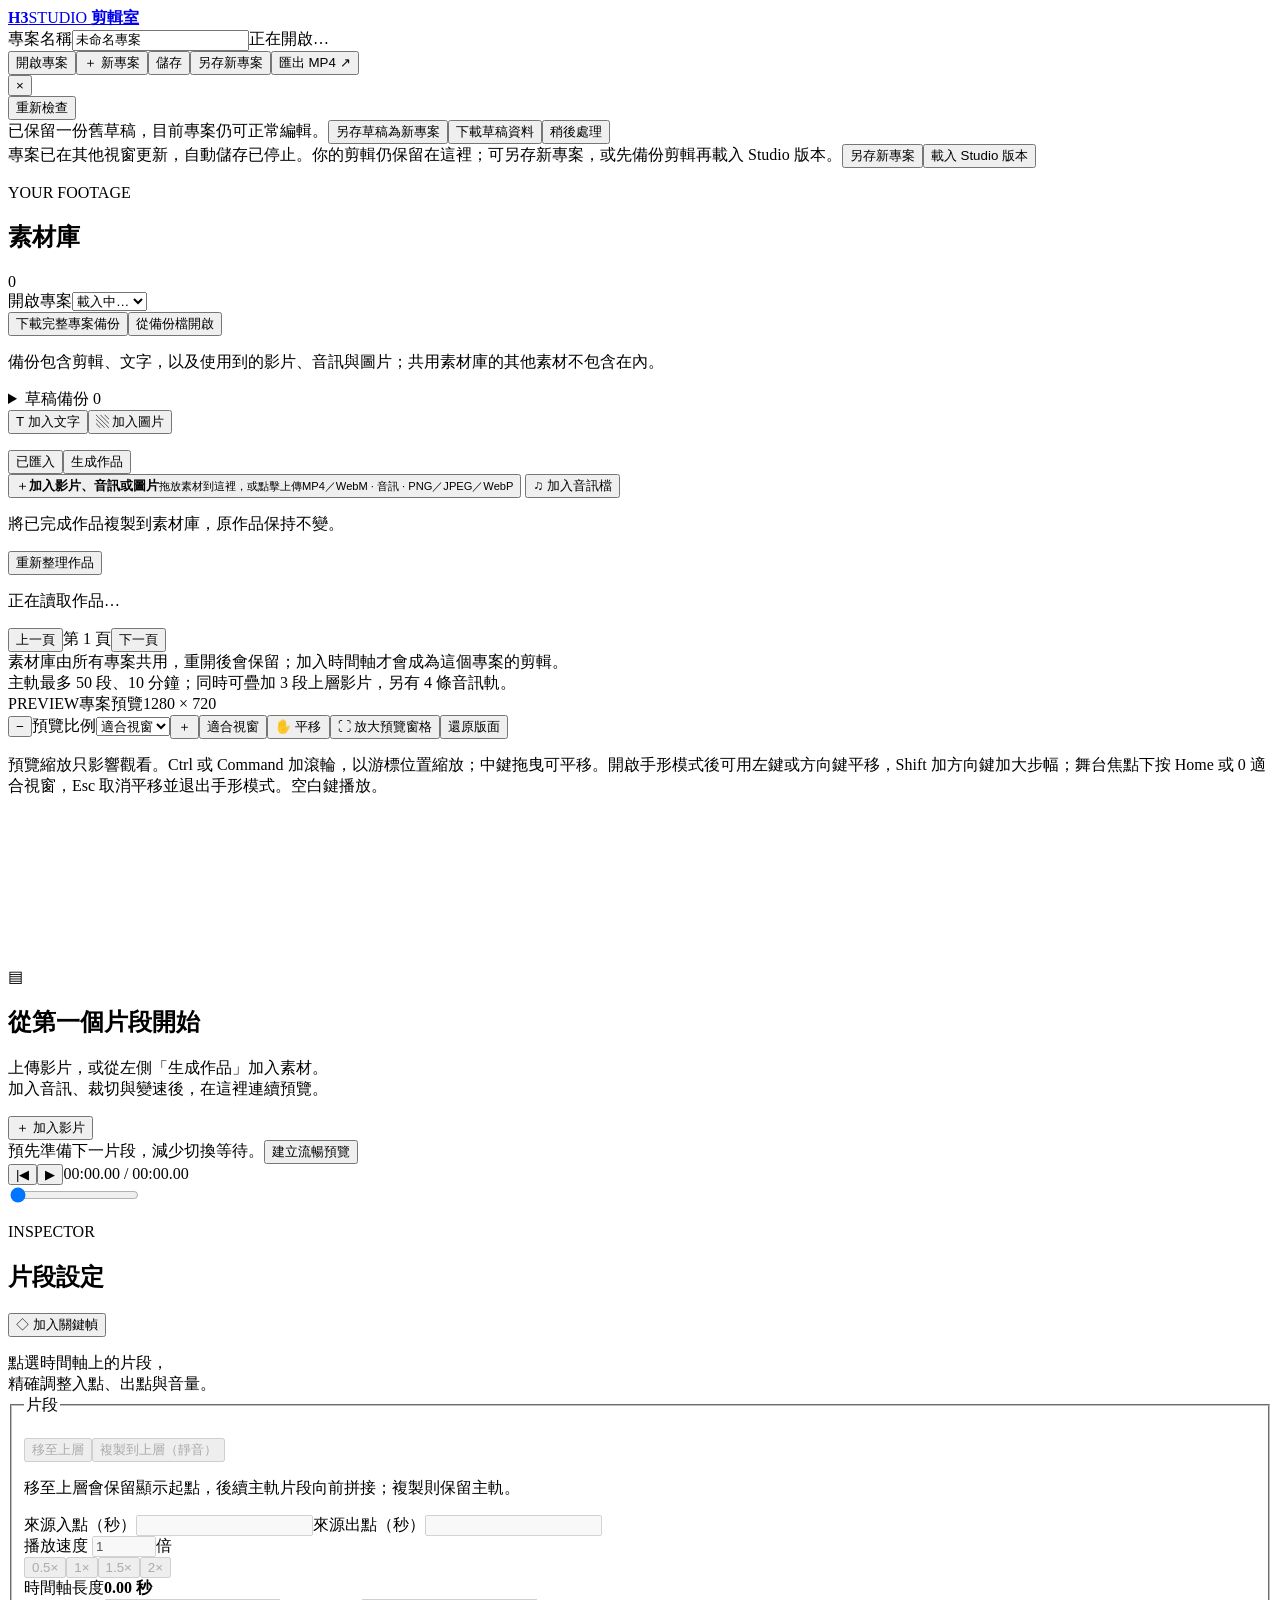
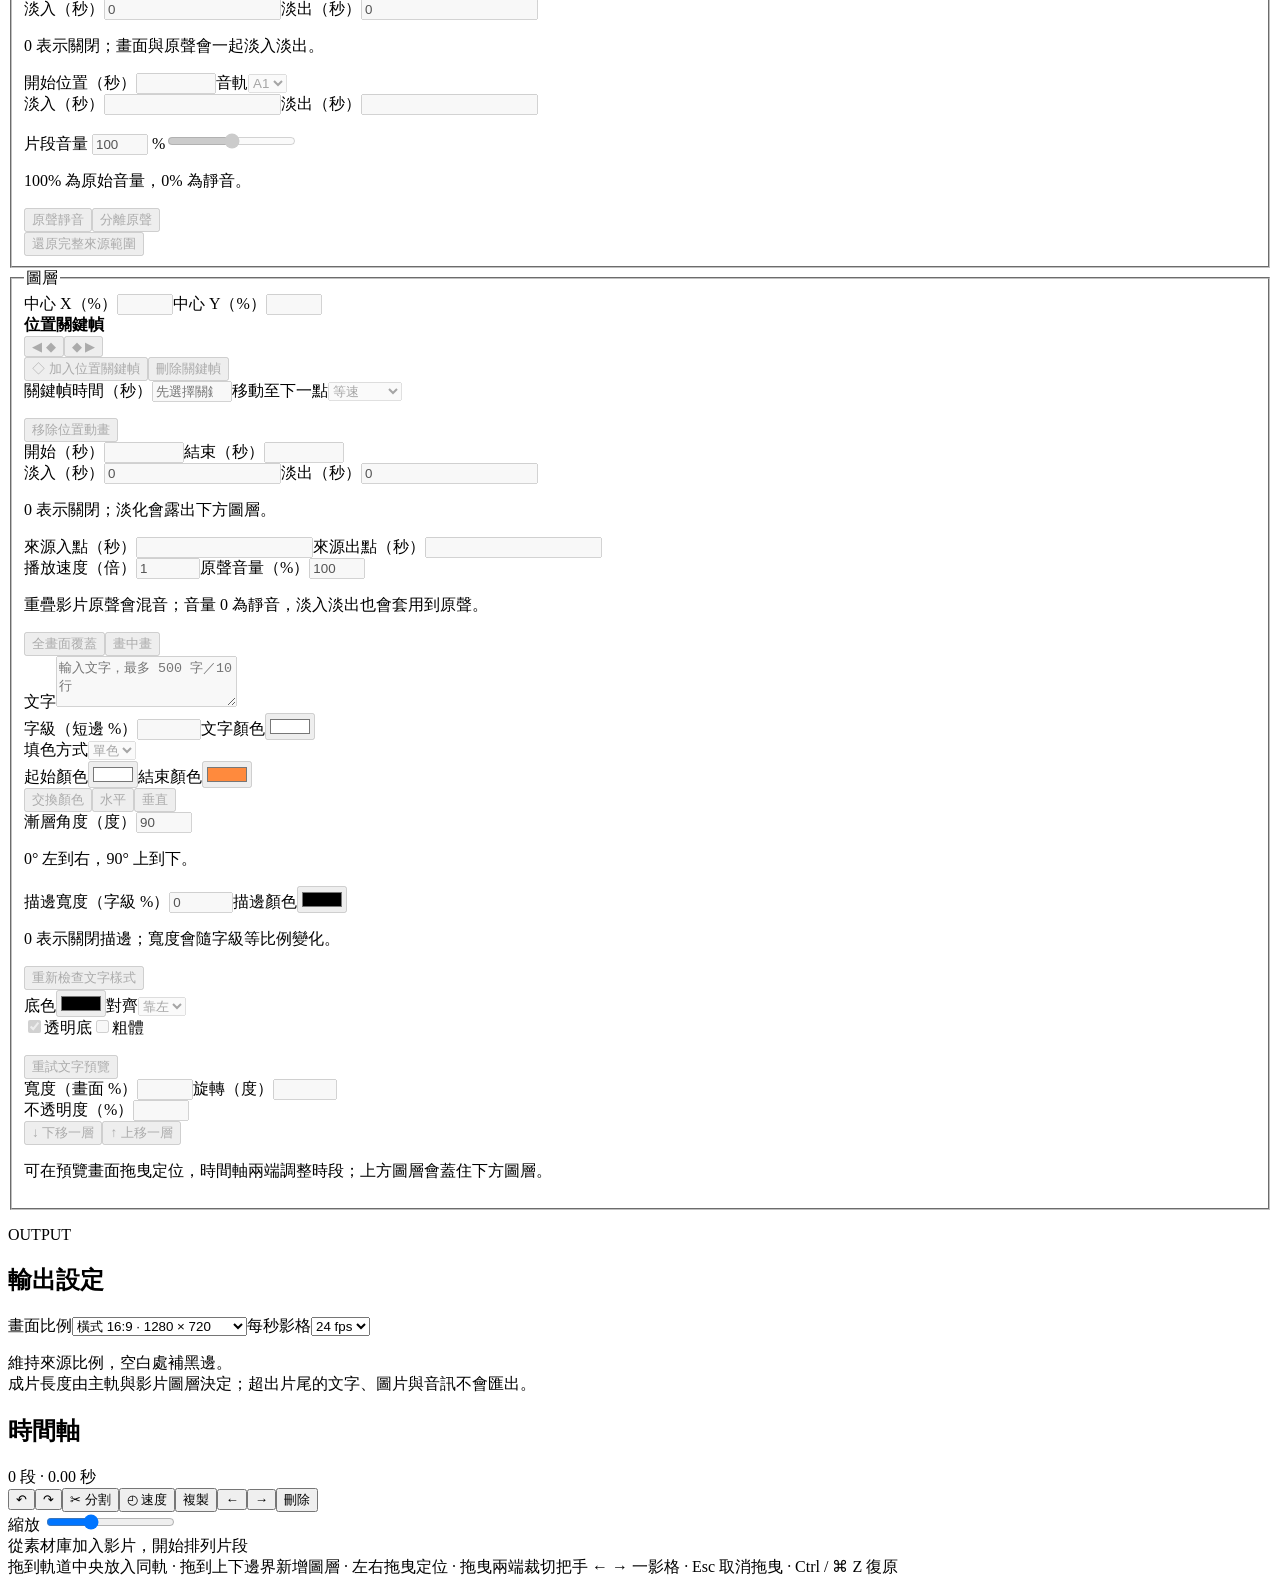
==== H3Studio/static/editor.html @ 68aa3525 "feat: move editor export and download into a dismissible dialog" ====
<!doctype html>
<html lang="zh-Hant">
<head>
  <meta charset="utf-8">
  <meta name="viewport" content="width=device-width,initial-scale=1">
  <title>剪輯室 · H3 Studio</title>
  <link rel="stylesheet" href="/static/editor.css?v=20261001-resizable-layout1">
  <script defer src="/static/editor_speed.js?v=20261001-resizable-layout1"></script>
  <script defer src="/static/editor_layers.js?v=20261001-resizable-layout1"></script>
  <script defer src="/static/editor_motion.js?v=20261001-resizable-layout1"></script>
  <script defer src="/static/editor_speed_ui.js?v=20261001-resizable-layout1"></script>
  <script defer src="/static/editor_track_drag.js?v=20261001-resizable-layout1"></script>
  <script defer src="/static/editor_track_drag_ui.js?v=20261001-resizable-layout1"></script>
  <script defer src="/static/editor_preview.js?v=20261001-resizable-layout1"></script>
  <script defer src="/static/editor_layout.js?v=20261001-resizable-layout1"></script>
  <script defer src="/static/editor.js?v=20261001-resizable-layout1"></script>
</head>
<body>
  <header class="editor-topbar">
    <a class="brand" href="/"><b class="brand-mark">H3</b><span>STUDIO <strong>剪輯室</strong></span></a>
    <div class="project-heading"><label class="sr-only" for="projectName">專案名稱</label><input id="projectName" maxlength="120" value="未命名專案" aria-label="專案名稱"><span id="saveStatus" role="status">正在開啟…</span></div>
    <div class="top-actions"><button id="openProject" class="button ghost">開啟專案</button><button id="newProject" class="button ghost">＋ 新專案</button><button id="saveProject" class="button secondary">儲存</button><button id="saveCopy" class="button secondary">另存新專案</button><button id="exportProject" class="button primary">匯出 MP4 <span aria-hidden="true">↗</span></button></div>
  </header>
  <div id="notice" class="notice hidden" role="alert"><span id="noticeText"></span><button id="dismissNotice" aria-label="關閉訊息">×</button></div>
  <div id="positionSupportBanner" class="notice position-support hidden" role="status"><span id="positionSupportMessage"></span><button id="checkPositionSupport" type="button" class="button secondary small">重新檢查</button></div>
  <div id="draftBanner" class="recovery-banner hidden"><span id="draftMessage">已保留一份舊草稿，目前專案仍可正常編輯。</span><button id="restoreDraft" class="button small">另存草稿為新專案</button><button id="downloadDraft" class="button ghost small">下載草稿資料</button><button id="discardDraft" class="button ghost small">稍後處理</button></div>
  <div id="conflictBanner" class="recovery-banner conflict hidden"><span>專案已在其他視窗更新，自動儲存已停止。你的剪輯仍保留在這裡；可另存新專案，或先備份剪輯再載入 Studio 版本。</span><button id="conflictSaveCopy" class="button small">另存新專案</button><button id="reloadProject" class="button ghost small">載入 Studio 版本</button></div>
  <main id="editorShell" class="editor-shell">
    <aside id="libraryPanel" class="library panel" aria-label="素材庫">
      <div class="panel-heading"><div><p class="eyebrow">YOUR FOOTAGE</p><h1>素材庫</h1></div><span id="mediaCount" class="count">0</span></div>
      <label class="field project-picker">開啟專案<select id="projectSelect"><option>載入中…</option></select></label>
      <div class="project-files"><button id="downloadProjectArchive" class="button ghost small">下載完整專案備份</button><button id="openProjectArchive" class="button ghost small">從備份檔開啟</button><input id="projectArchiveInput" type="file" accept=".h3edit.zip" hidden><p class="subtle">備份包含剪輯、文字，以及使用到的影片、音訊與圖片；共用素材庫的其他素材不包含在內。</p><p id="archiveStatus" class="subtle" role="status"></p><details id="recoveryDetails"><summary>草稿備份 <span id="recoveryCount">0</span></summary><div id="recoveryList"></div><p class="subtle">草稿資料用於救援剪輯設定，不含素材檔案。完整搬移請使用上方專案備份。</p></details></div>
      <div class="overlay-add-tools"><button id="addTextOverlay" class="button secondary small">T 加入文字</button><button id="addImageOverlay" class="button secondary small">▧ 加入圖片</button><input id="imageUploadInput" type="file" accept=".png,.jpg,.jpeg,.webp" multiple hidden><p id="overlaySupport" class="subtle"></p></div>
      <div class="library-tabs" role="tablist"><button id="mediaTab" class="active" role="tab" aria-selected="true" aria-controls="mediaPanel">已匯入</button><button id="jobsTab" role="tab" aria-selected="false" aria-controls="jobsPanel">生成作品</button></div>
      <div id="mediaPanel" role="tabpanel" aria-labelledby="mediaTab">
        <button id="uploadZone" class="upload-zone"><span aria-hidden="true">＋</span><strong>加入影片、音訊或圖片</strong><small>拖放素材到這裡，或點擊上傳</small><small>MP4／WebM · 音訊 · PNG／JPEG／WebP</small></button>
        <button id="addAudio" class="button ghost small full-width">♫ 加入音訊檔</button>
        <input id="uploadInput" type="file" accept=".mp4,.webm,.mp3,.wav,.m4a,.aac,.flac,.ogg,.opus,.png,.jpg,.jpeg,.webp" multiple hidden>
        <input id="audioUploadInput" type="file" accept=".mp3,.wav,.m4a,.aac,.flac,.ogg,.opus" multiple hidden>
        <div id="uploadStatus" class="subtle" role="status"></div>
        <div id="mediaList" class="media-list"></div>
      </div>
      <div id="jobsPanel" role="tabpanel" aria-labelledby="jobsTab" class="hidden">
        <p class="subtle">將已完成作品複製到素材庫，原作品保持不變。</p>
        <button id="refreshJobs" class="button ghost small">重新整理作品</button>
        <div id="jobList" class="media-list"><p class="empty-note">正在讀取作品…</p></div>
        <div class="job-pages"><button id="jobsPrevious" class="button ghost small">上一頁</button><span id="jobsPage">第 1 頁</span><button id="jobsNext" class="button ghost small">下一頁</button></div>
      </div>
      <div class="library-footnote">素材庫由所有專案共用，重開後會保留；加入時間軸才會成為這個專案的剪輯。<br>主軌最多 50 段、10 分鐘；同時可疊加 3 段上層影片，另有 4 條音訊軌。</div>
    </aside>
    <div id="layoutLibrarySeparator" class="layout-separator layout-separator-vertical" role="separator" tabindex="0" aria-label="素材庫與預覽寬度" aria-orientation="vertical" aria-controls="libraryPanel previewPanel" title="拖曳調整素材庫寬度；雙擊還原。方向鍵調整，Shift 加速，Home 還原。"><span aria-hidden="true"></span></div>
    <section id="previewPanel" class="viewer panel" aria-label="影片預覽">
      <div class="viewer-heading"><span class="eyebrow">PREVIEW</span><span id="previewClipName" class="subtle">專案預覽</span><span id="canvasBadge" class="badge">1280 × 720</span></div>
      <div class="preview-view-tools" role="toolbar" aria-label="預覽檢視"><button id="previewZoomOut" type="button" class="button ghost small" aria-label="縮小預覽" title="縮小預覽">−</button><label class="sr-only" for="previewZoom">預覽比例</label><select id="previewZoom" aria-label="預覽比例" title="100% 表示輸出每個像素對應畫面 1 像素"><option value="fit">適合視窗</option><option value="0.25">25%</option><option value="0.5">50%</option><option value="0.75">75%</option><option value="1">100%</option><option value="1.5">150%</option><option value="2">200%</option><option value="3">300%</option><option value="4">400%</option><option value="custom" data-preview-custom hidden disabled></option></select><button id="previewZoomIn" type="button" class="button ghost small" aria-label="放大預覽" title="放大預覽">＋</button><button id="previewFit" type="button" class="button ghost small" title="置中並適合視窗">適合視窗</button><button id="previewHand" type="button" class="button ghost small" aria-label="手形平移" aria-pressed="false" title="手形模式：按住左鍵拖曳查看放大的畫面；一般模式可拖曳圖層">✋ 平移</button><span class="preview-layout-divider" aria-hidden="true"></span><button id="previewMaximize" type="button" class="button ghost small" aria-pressed="false" title="讓預覽佔滿工作區">⛶ 放大預覽窗格</button><button id="layoutReset" type="button" class="button ghost small" title="還原素材庫、設定與時間軸大小，並返回剪輯版面">還原版面</button></div>
      <p id="previewViewHelp" class="sr-only">預覽縮放只影響觀看。Ctrl 或 Command 加滾輪，以游標位置縮放；中鍵拖曳可平移。開啟手形模式後可用左鍵或方向鍵平移，Shift 加方向鍵加大步幅；舞台焦點下按 Home 或 0 適合視窗，Esc 取消平移並退出手形模式。空白鍵播放。</p>
      <div class="video-stage" id="videoStage" tabindex="0" role="region" aria-label="剪輯預覽" aria-describedby="previewViewHelp" title="Ctrl／Command＋滾輪縮放；按住中鍵拖曳平移"><div class="video-canvas" id="videoCanvas"><video id="previewVideo" playsinline preload="auto" aria-label="剪輯預覽影片"></video><video id="previewVideoNext" playsinline preload="auto" muted hidden aria-label="下一片段預載"></video><div id="previewEmpty" class="preview-empty"><span class="empty-reels" aria-hidden="true">▤</span><h2>從第一個片段開始</h2><p>上傳影片，或從左側「生成作品」加入素材。<br>加入音訊、裁切與變速後，在這裡連續預覽。</p><button id="emptyAddMedia" class="button secondary">＋ 加入影片</button></div><div id="overlayCanvas" class="overlay-canvas" aria-label="文字、圖片與影片圖層"></div></div></div>
      <div class="preview-cache-bar"><span id="previewCacheStatus" class="subtle">預先準備下一片段，減少切換等待。</span><button id="buildPreview" class="button ghost small">建立流暢預覽</button></div>
      <div class="transport"><button id="jumpStart" class="icon-button" aria-label="回到開頭" title="回到開頭">|◀</button><button id="playPause" class="play-button" aria-label="播放" title="播放／暫停（空白鍵）">▶</button><output id="timeDisplay">00:00.00 <span>/ 00:00.00</span></output><span id="playbackStatus" class="subtle"></span></div>
      <input id="previewSeek" class="preview-seek" type="range" min="0" max="0" step="0.01" value="0" aria-label="預覽播放位置">
    </section>
    <div id="layoutInspectorSeparator" class="layout-separator layout-separator-vertical" role="separator" tabindex="0" aria-label="預覽與片段設定寬度" aria-orientation="vertical" aria-controls="previewPanel inspectorPanel" title="拖曳調整設定欄寬度；雙擊還原。方向鍵調整，Shift 加速，Home 還原。"><span aria-hidden="true"></span></div>
    <aside id="inspectorPanel" class="inspector panel" aria-label="片段設定">
      <div class="panel-heading"><div><p class="eyebrow">INSPECTOR</p><h2>片段設定</h2></div><button id="showPositionAnimation" type="button" class="button secondary small" title="在目前時間記錄文字或圖片的位置">◇ 加入關鍵幀</button></div><p id="positionActionStatus" class="position-action-status hidden" role="status" aria-live="polite"></p>
      <div id="inspectorEmpty" class="empty-note">點選時間軸上的片段，<br>精確調整入點、出點與音量。</div>
      <section id="speedEditor" class="speed-editor hidden" aria-label="影片速度"></section>
      <fieldset id="clipFields" disabled class="hidden"><legend id="selectedClipName">片段</legend><p id="sourceInfo" class="subtle"></p><div id="promoteVideoTools" class="promote-video-tools hidden"><div class="video-audio-tools"><button id="moveToLayer" type="button" class="button ghost small">移至上層</button><button id="copyToLayer" type="button" class="button ghost small">複製到上層（靜音）</button></div><p class="subtle">移至上層會保留顯示起點，後續主軌片段向前拼接；複製則保留主軌。</p></div><div class="trim-fields"><label class="field">來源入點（秒）<input id="clipIn" type="number" min="0" step="0.01"></label><label class="field">來源出點（秒）<input id="clipOut" type="number" min="0" step="0.01"></label></div><label id="normalClipSpeed" class="field">播放速度 <span class="speed-control"><input id="clipSpeed" type="number" min="0.25" max="4" step="0.05" value="1"><span>倍</span></span></label><div id="normalSpeedPresets" class="speed-presets"><button type="button" data-speed="0.5">0.5×</button><button type="button" data-speed="1">1×</button><button type="button" data-speed="1.5">1.5×</button><button type="button" data-speed="2">2×</button></div><div class="clip-duration"><span>時間軸長度</span><strong id="clipDuration">0.00 秒</strong></div><div id="videoFadeFields" class="visual-fade-fields hidden"><div class="trim-fields"><label class="field">淡入（秒）<input id="clipFadeIn" type="number" min="0" step="0.05" value="0"></label><label class="field">淡出（秒）<input id="clipFadeOut" type="number" min="0" step="0.05" value="0"></label></div><p class="subtle">0 表示關閉；畫面與原聲會一起淡入淡出。</p></div><div id="audioPositionFields" class="hidden"><div class="trim-fields"><label class="field">開始位置（秒）<input id="audioStart" type="number" min="0" max="600" step="0.01"></label><label class="field">音軌<select id="audioTrack"><option value="0">A1</option><option value="1">A2</option><option value="2">A3</option><option value="3">A4</option></select></label></div><div class="trim-fields"><label class="field">淡入（秒）<input id="audioFadeIn" type="number" min="0" step="0.05"></label><label class="field">淡出（秒）<input id="audioFadeOut" type="number" min="0" step="0.05"></label></div><p id="audioOverflow" class="subtle"></p></div><label class="field volume-field">片段音量 <span><input id="clipVolume" type="number" min="0" max="200" step="1" value="100"> %</span><input id="volumeRange" type="range" min="0" max="200" step="1" value="100" aria-label="片段音量滑桿"></label><p id="audioNote" class="subtle">100% 為原始音量，0% 為靜音。</p><div id="videoAudioTools" class="video-audio-tools"><button id="muteOriginal" class="button ghost small">原聲靜音</button><button id="detachAudio" class="button ghost small">分離原聲</button></div><button id="resetTrim" class="button ghost small full-width">還原完整來源範圍</button></fieldset>
      <fieldset id="overlayFields" disabled class="hidden"><legend id="overlayName">圖層</legend><div class="trim-fields"><label class="field">中心 X（%）<input id="overlayX" type="number" min="0" max="100" step="1"></label><label class="field">中心 Y（%）<input id="overlayY" type="number" min="0" max="100" step="1"></label></div><section id="positionAnimation" class="position-animation" aria-label="位置動畫"><div class="position-animation-heading"><strong>位置關鍵幀</strong><div><button id="previousPositionKeyframe" type="button" class="button ghost small" aria-label="上一個位置關鍵幀">◀ ◆</button><button id="nextPositionKeyframe" type="button" class="button ghost small" aria-label="下一個位置關鍵幀">◆ ▶</button></div></div><div class="position-actions"><button id="addPositionKeyframe" type="button" class="button secondary small">◇ 加入位置關鍵幀</button><button id="deletePositionKeyframe" type="button" class="button ghost small">刪除關鍵幀</button></div><div class="trim-fields"><label class="field">關鍵幀時間（秒）<input id="positionKeyframeTime" type="number" min="0" max="600" step="0.01" placeholder="先選擇關鍵幀"></label><label class="field">移動至下一點<select id="positionEasing"><option value="linear">等速</option><option value="ease_in">緩入</option><option value="ease_out">緩出</option><option value="ease_in_out">緩入緩出</option></select></label></div><div id="positionKeyframeList" class="position-keyframe-list" aria-label="位置關鍵幀清單"></div><p id="positionAnimationNote" class="subtle"></p><button id="clearPositionKeyframes" type="button" class="button ghost small">移除位置動畫</button></section><div class="trim-fields"><label class="field">開始（秒）<input id="overlayStart" type="number" min="0" max="600" step="0.01"></label><label class="field">結束（秒）<input id="overlayEnd" type="number" min="0" max="600" step="0.01"></label></div><div id="overlayFadeFields" class="visual-fade-fields"><div class="trim-fields"><label class="field">淡入（秒）<input id="overlayFadeIn" type="number" min="0" step="0.05" value="0"></label><label class="field">淡出（秒）<input id="overlayFadeOut" type="number" min="0" step="0.05" value="0"></label></div><p class="subtle">0 表示關閉；淡化會露出下方圖層。</p></div><div id="overlayVideoFields" class="hidden"><div class="trim-fields"><label class="field">來源入點（秒）<input id="layerSourceIn" type="number" min="0" step="0.01"></label><label class="field">來源出點（秒）<input id="layerSourceOut" type="number" min="0" step="0.01"></label></div><div class="trim-fields"><label id="normalLayerSpeed" class="field">播放速度（倍）<input id="layerSpeed" type="number" min="0.25" max="4" step="0.05" value="1"></label><label class="field">原聲音量（%）<input id="layerVolume" type="number" min="0" max="200" step="1" value="100"></label></div><p class="subtle layer-audio-note">重疊影片原聲會混音；音量 0 為靜音，淡入淡出也會套用到原聲。</p><div class="video-audio-tools"><button id="layerFill" type="button" class="button ghost small">全畫面覆蓋</button><button id="layerPip" type="button" class="button ghost small">畫中畫</button></div></div><div id="overlayTextFields"><label class="field">文字<textarea id="overlayText" rows="3" maxlength="1000" placeholder="輸入文字，最多 500 字／10 行"></textarea><small id="overlayTextCount" class="subtle"></small></label><div class="trim-fields"><label class="field">字級（短邊 %）<input id="overlayFontSize" type="number" min="1" max="30" step="0.5"></label><label id="overlaySolidColorField" class="field">文字顏色<input id="overlayColor" type="color" value="#ffffff"></label></div><section class="text-style-controls" aria-label="文字填色與描邊"><label class="field">填色方式<select id="overlayFillMode"><option value="solid">單色</option><option value="linear_gradient">漸層</option></select></label><div id="overlayGradientFields" class="hidden"><div class="trim-fields"><label class="field">起始顏色<input id="overlayGradientStart" type="color" value="#ffffff"></label><label class="field">結束顏色<input id="overlayGradientEnd" type="color" value="#ff8a3d"></label></div><div id="gradientColorPreview" class="gradient-color-preview" aria-hidden="true"></div><div class="text-style-actions"><button id="swapGradientColors" class="button ghost small" type="button">交換顏色</button><button id="gradientHorizontal" class="button ghost small" type="button" aria-pressed="false">水平</button><button id="gradientVertical" class="button ghost small" type="button" aria-pressed="true">垂直</button></div><label class="field">漸層角度（度）<input id="overlayGradientAngle" type="number" min="0" max="360" step="1" value="90"></label><p class="subtle">0° 左到右，90° 上到下。</p></div><div class="trim-fields text-stroke-fields"><label class="field">描邊寬度（字級 %）<input id="overlayStrokeWidth" type="number" min="0" max="25" step="0.5" value="0"></label><label class="field">描邊顏色<input id="overlayStrokeColor" type="color" value="#000000"></label></div><p class="subtle">0 表示關閉描邊；寬度會隨字級等比例變化。</p><div id="textStyleSupport" class="text-style-support hidden" role="status"><p id="textStyleSupportMessage" class="subtle"></p><button id="checkTextStyleSupport" class="button ghost small" type="button">重新檢查文字樣式</button></div></section><div class="trim-fields"><label class="field">底色<input id="overlayBackground" type="color" value="#000000"></label><label class="field">對齊<select id="overlayAlign"><option value="left">靠左</option><option value="center">置中</option><option value="right">靠右</option></select></label></div><div class="overlay-checks"><label><input id="overlayTransparent" type="checkbox" checked>透明底</label><label><input id="overlayBold" type="checkbox">粗體</label></div><p id="overlayRasterStatus" class="subtle" role="status"></p><button id="retryTextPreview" class="button ghost small" type="button">重試文字預覽</button></div><div class="trim-fields"><label class="field">寬度（畫面 %）<input id="overlayWidth" type="number" min="2" max="200" step="1"></label><label class="field">旋轉（度）<input id="overlayRotation" type="number" min="-180" max="180" step="1"></label></div><label class="field">不透明度（%）<input id="overlayOpacity" type="number" min="0" max="100" step="1"></label><div class="video-audio-tools"><button id="layerDown" type="button" class="button ghost small">↓ 下移一層</button><button id="layerUp" type="button" class="button ghost small">↑ 上移一層</button></div><p id="overlayTimingNote" class="subtle"></p><p class="subtle">可在預覽畫面拖曳定位，時間軸兩端調整時段；上方圖層會蓋住下方圖層。</p></fieldset>
      <div class="output-settings"><p class="eyebrow">OUTPUT</p><h2>輸出設定</h2><label class="field">畫面比例<select id="outputSize"><option value="1280x720">橫式 16:9 · 1280 × 720</option><option value="1920x1080">橫式 1080p · 1920 × 1080</option><option value="720x1280">直式 9:16 · 720 × 1280</option><option value="1080x1920">直式 1080p · 1080 × 1920</option><option value="1080x1080">方形 1:1 · 1080 × 1080</option></select></label><label class="field">每秒影格<select id="outputFps"><option value="24">24 fps</option><option value="25">25 fps</option><option value="30">30 fps</option><option value="60">60 fps</option></select></label><p class="subtle">維持來源比例，空白處補黑邊。<br>成片長度由主軌與影片圖層決定；超出片尾的文字、圖片與音訊不會匯出。</p></div>
    </aside>
    <div id="layoutViewerSeparator" class="layout-separator layout-separator-horizontal" role="separator" tabindex="0" aria-label="預覽與時間軸高度" aria-orientation="horizontal" aria-controls="previewPanel timelinePanel" title="拖曳調整預覽與時間軸高度；雙擊還原。上下方向鍵調整，Shift 加速，Home 還原。"><span aria-hidden="true"></span></div>
    <section id="timelinePanel" class="timeline panel" aria-label="剪輯時間軸">
      <div class="timeline-toolbar"><div class="timeline-title"><h2>時間軸</h2><span id="timelineSummary" class="subtle">0 段 · 0.00 秒</span></div><div class="edit-tools"><button id="undo" class="icon-button" title="復原（Ctrl / ⌘ Z）" aria-label="復原">↶</button><button id="redo" class="icon-button" title="重做（Ctrl / ⌘ Shift Z）" aria-label="重做">↷</button><span class="tool-divider"></span><button id="splitClip" class="button ghost small" title="在播放游標分割（S）">✂ 分割</button><button id="showSpeedCurve" type="button" class="button ghost small" title="選取影片，再選擇一般或曲線變速">◴ 速度</button><button id="duplicateClip" class="button ghost small">複製</button><button id="moveEarlier" class="icon-button" aria-label="片段往前移" title="往前移">←</button><button id="moveLater" class="icon-button" aria-label="片段往後移" title="往後移">→</button><button id="deleteClip" class="button ghost small danger" title="刪除片段（Delete）">刪除</button></div><label class="zoom-control">縮放 <input id="timelineZoom" type="range" min="12" max="160" value="60" step="4" aria-label="時間軸縮放"></label></div>
      <div class="track-layout"><div class="track-labels-viewport"><div id="trackLabels"></div></div><div id="timelineScroll" class="timeline-scroll"><div id="timelineCanvas" class="timeline-canvas"><div id="timeRuler" class="time-ruler" aria-hidden="true"></div><div id="overlayTracks"></div><div id="clipTrack" class="clip-track" role="list" aria-label="影片片段"></div><div id="audioTracks"></div><div id="playhead" class="playhead" aria-hidden="true"><span></span></div></div><div id="timelineEmpty" class="timeline-empty">從素材庫加入影片，開始排列片段</div></div></div>
      <div class="timeline-foot"><span>拖到軌道中央放入同軌 · 拖到上下邊界新增圖層 · 左右拖曳定位 · 拖曳兩端裁切</span><span>把手 ← → 一影格 <i>·</i> Esc 取消拖曳 <i>·</i> Ctrl / ⌘ Z 復原</span></div>
    </section>
  </main>
  <dialog id="exportDialog" class="export-dialog" aria-labelledby="exportDialogTitle" aria-describedby="exportDialogNote">
    <div class="export-dialog-heading"><div><p class="eyebrow">EXPORT</p><h2 id="exportDialogTitle">匯出 MP4</h2></div><button id="closeExportDialog" type="button" class="icon-button" aria-label="關閉匯出視窗">×</button></div>
    <p id="exportSummary" class="export-summary"></p>
    <label class="export-download-choice"><input id="autoDownloadExport" type="checkbox" checked>匯出完成後自動下載 MP4</label>
    <p id="exportDialogNote" class="subtle">可先關閉視窗；再次點右上「匯出 MP4」即可查看進度或下載上次匯出的檔案。</p>
    <div id="exportPanel" class="export-panel hidden" aria-live="polite"><div class="export-heading"><strong id="exportStatus">準備匯出</strong><span id="exportPercent">0%</span></div><progress id="exportProgress" max="100" value="0"></progress><p id="exportDetail" class="subtle">匯出完成後可下載影片。</p><div class="export-actions"><button id="cancelExport" type="button" class="button ghost small">取消匯出</button><a id="downloadExport" class="button secondary small hidden" download>下載上次匯出 ↓</a></div></div>
    <div class="export-dialog-footer"><button id="startExport" type="button" class="button primary">匯出目前剪輯</button></div>
  </dialog>
  <output id="trimFeedback" class="trim-feedback hidden" aria-live="off"></output>
  <div id="toast" class="toast hidden" role="status" aria-live="polite"></div>
</body>
</html>
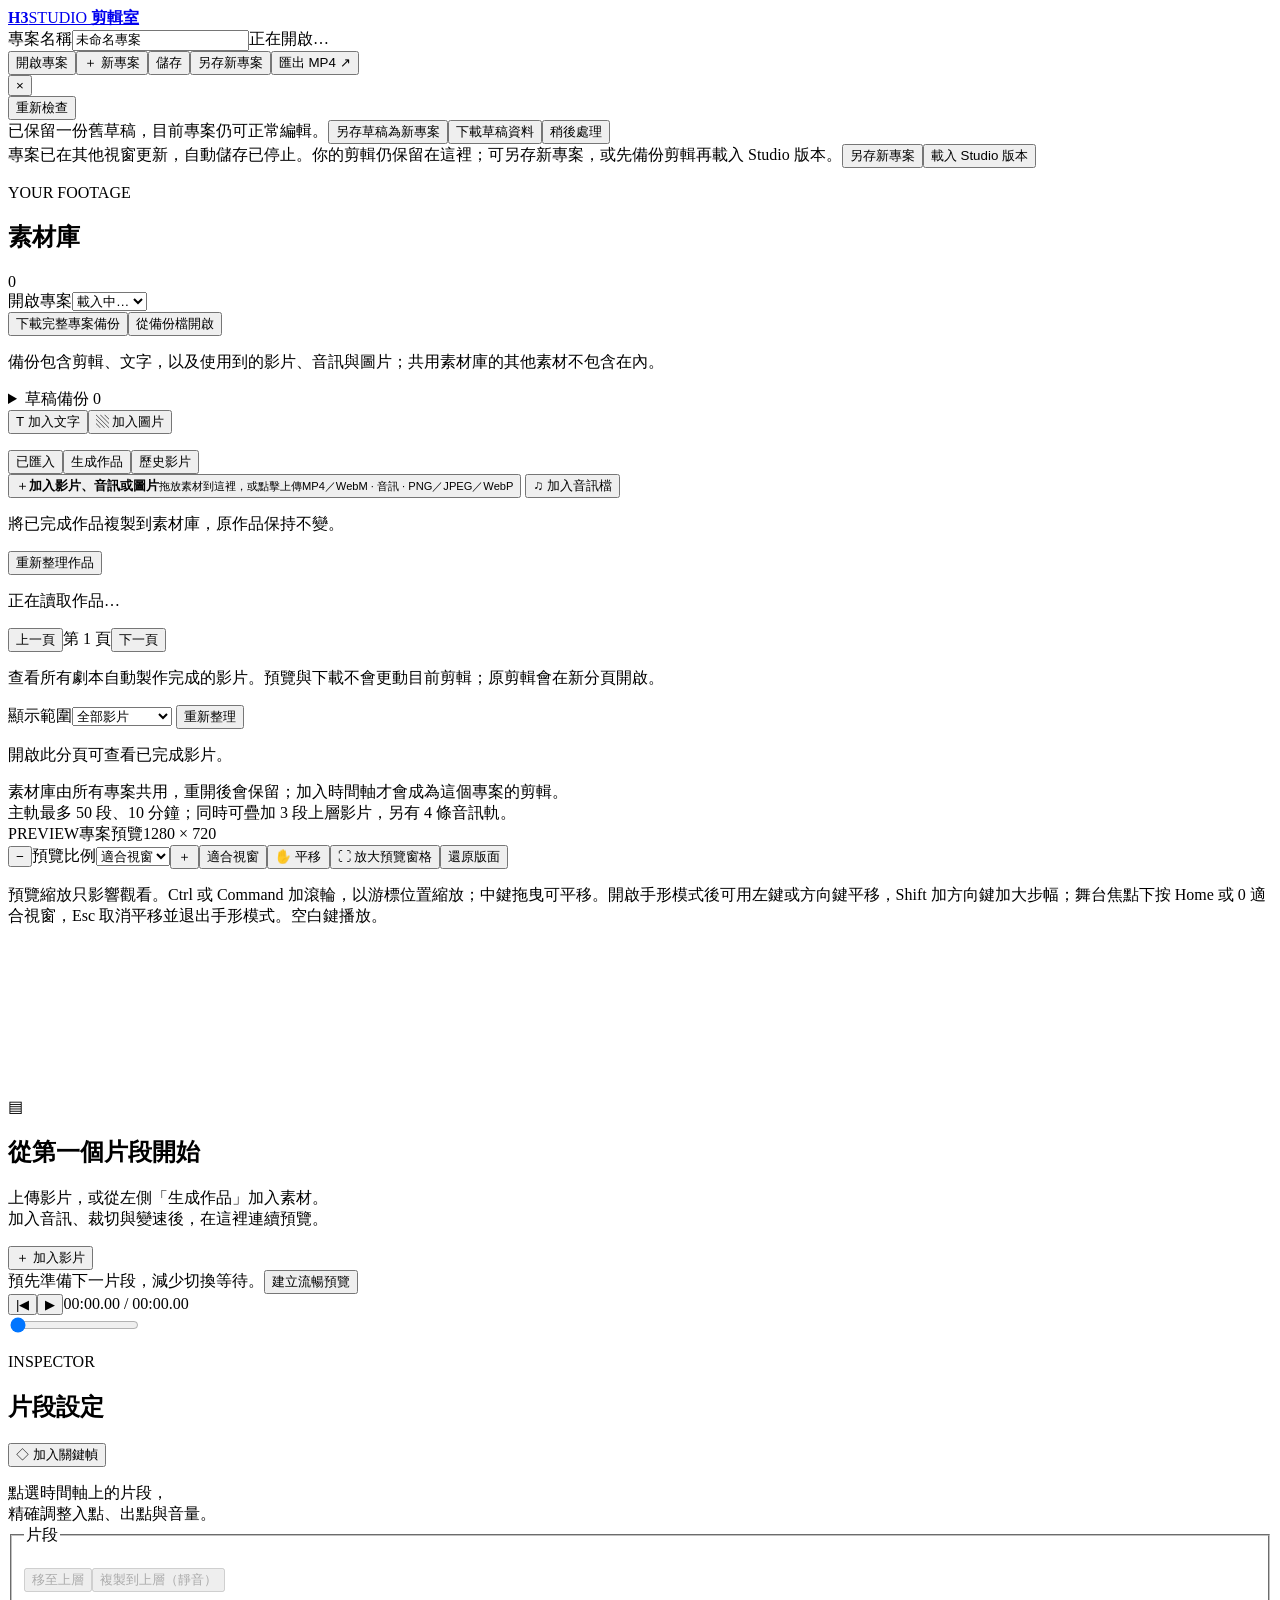
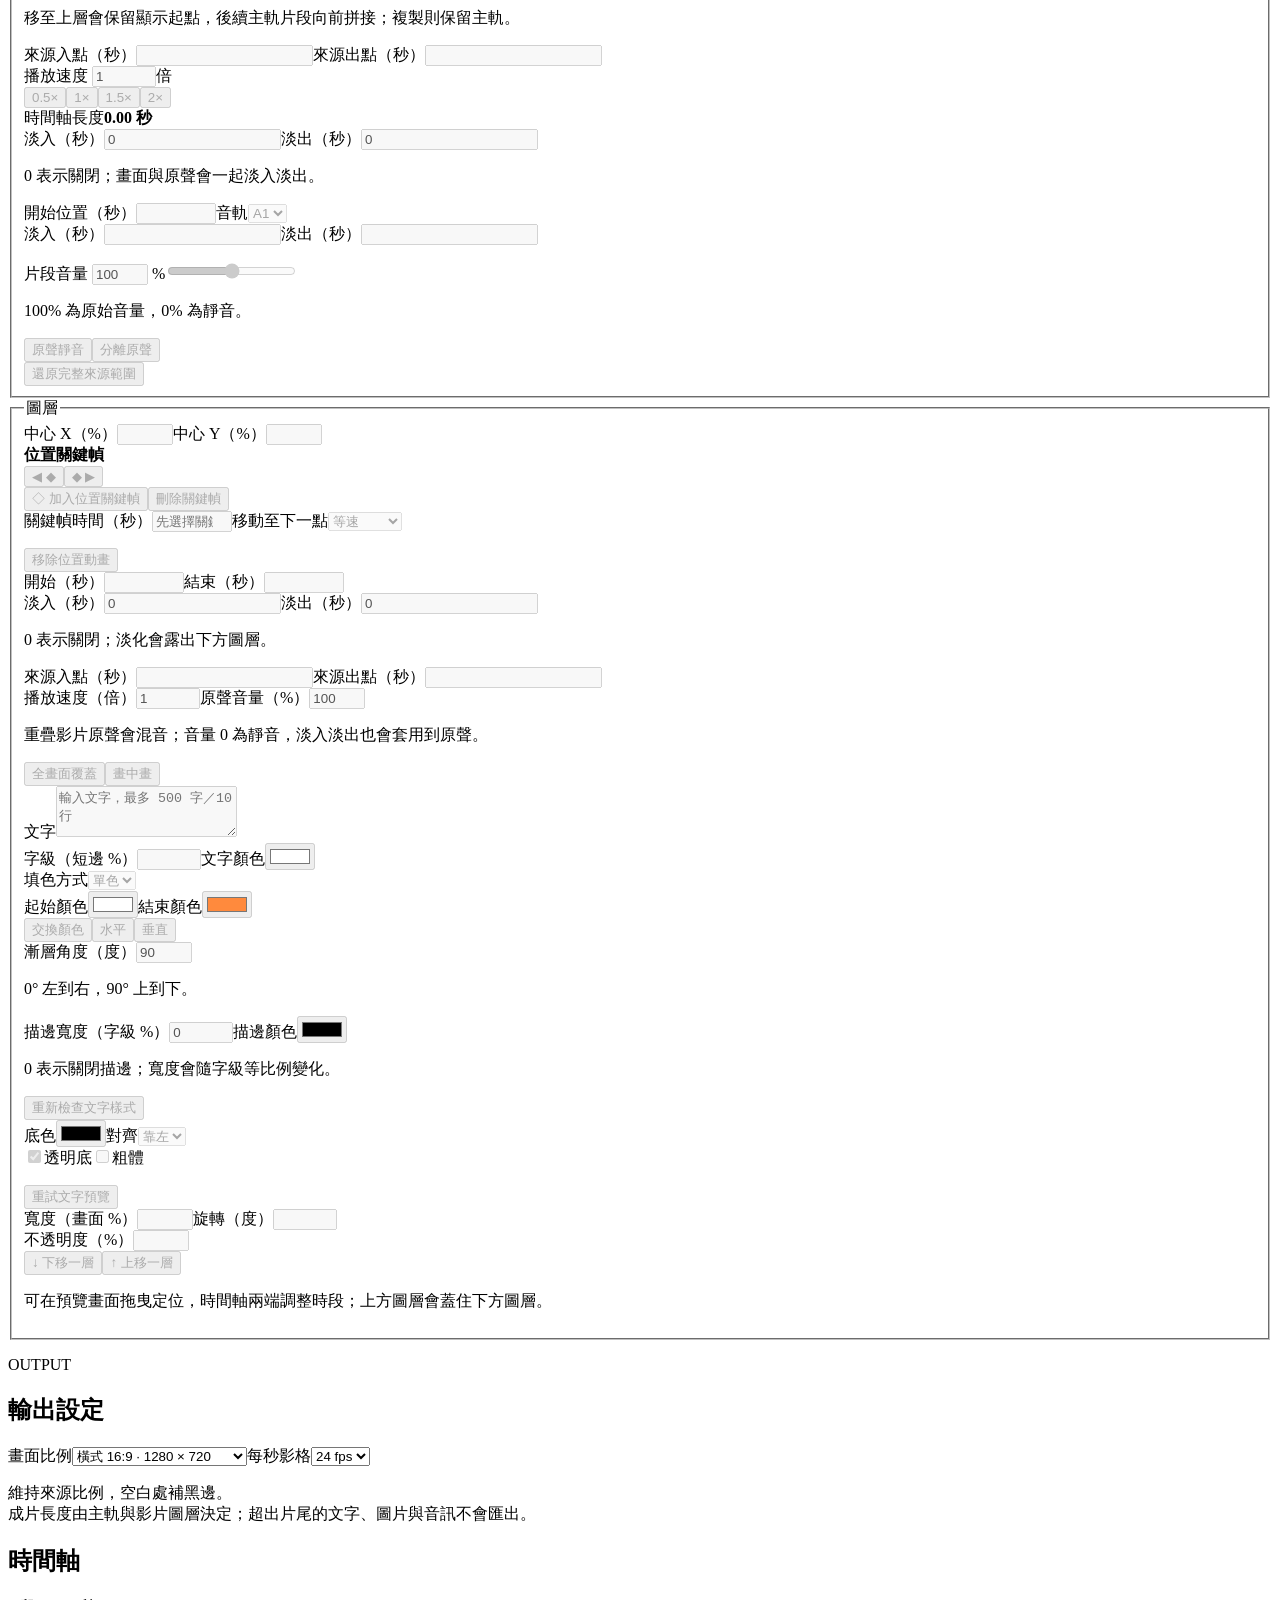
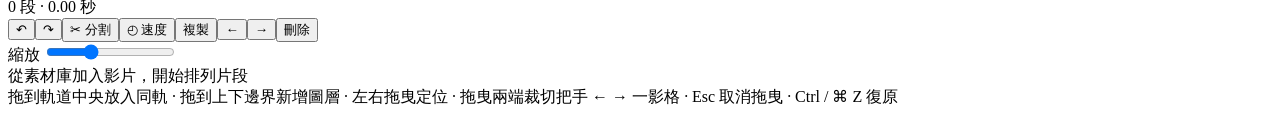
==== commit d0258a4c: "feat(studio): add local script-to-video workflows and LoRA controls Add local screenplay writing wit" ====
--- a/H3Studio/static/editor.html
+++ b/H3Studio/static/editor.html
@@ -4,16 +4,19 @@
   <meta charset="utf-8">
   <meta name="viewport" content="width=device-width,initial-scale=1">
   <title>剪輯室 · H3 Studio</title>
-  <link rel="stylesheet" href="/static/editor.css?v=20261001-resizable-layout1">
+  <link rel="stylesheet" href="/static/editor.css?v=20261003-video-history">
   <script defer src="/static/editor_speed.js?v=20261001-resizable-layout1"></script>
+  <script defer src="/static/editor_animations.js?v=20261001-animation1"></script>
+  <script defer src="/static/editor_transition_preview.js?v=20261001-animation1"></script>
+  <script defer src="/static/editor_animation_ui.js?v=20261001-animation1"></script>
   <script defer src="/static/editor_layers.js?v=20261001-resizable-layout1"></script>
   <script defer src="/static/editor_motion.js?v=20261001-resizable-layout1"></script>
   <script defer src="/static/editor_speed_ui.js?v=20261001-resizable-layout1"></script>
-  <script defer src="/static/editor_track_drag.js?v=20261001-resizable-layout1"></script>
+  <script defer src="/static/editor_track_drag.js?v=20261001-animation1"></script>
   <script defer src="/static/editor_track_drag_ui.js?v=20261001-resizable-layout1"></script>
   <script defer src="/static/editor_preview.js?v=20261001-resizable-layout1"></script>
   <script defer src="/static/editor_layout.js?v=20261001-resizable-layout1"></script>
-  <script defer src="/static/editor.js?v=20261001-resizable-layout1"></script>
+  <script defer src="/static/editor.js?v=20261003-video-history"></script>
 </head>
 <body>
   <header class="editor-topbar">
@@ -31,7 +34,7 @@
       <label class="field project-picker">開啟專案<select id="projectSelect"><option>載入中…</option></select></label>
       <div class="project-files"><button id="downloadProjectArchive" class="button ghost small">下載完整專案備份</button><button id="openProjectArchive" class="button ghost small">從備份檔開啟</button><input id="projectArchiveInput" type="file" accept=".h3edit.zip" hidden><p class="subtle">備份包含剪輯、文字，以及使用到的影片、音訊與圖片；共用素材庫的其他素材不包含在內。</p><p id="archiveStatus" class="subtle" role="status"></p><details id="recoveryDetails"><summary>草稿備份 <span id="recoveryCount">0</span></summary><div id="recoveryList"></div><p class="subtle">草稿資料用於救援剪輯設定，不含素材檔案。完整搬移請使用上方專案備份。</p></details></div>
       <div class="overlay-add-tools"><button id="addTextOverlay" class="button secondary small">T 加入文字</button><button id="addImageOverlay" class="button secondary small">▧ 加入圖片</button><input id="imageUploadInput" type="file" accept=".png,.jpg,.jpeg,.webp" multiple hidden><p id="overlaySupport" class="subtle"></p></div>
-      <div class="library-tabs" role="tablist"><button id="mediaTab" class="active" role="tab" aria-selected="true" aria-controls="mediaPanel">已匯入</button><button id="jobsTab" role="tab" aria-selected="false" aria-controls="jobsPanel">生成作品</button></div>
+      <div class="library-tabs" role="tablist"><button id="mediaTab" class="active" role="tab" aria-selected="true" aria-controls="mediaPanel">已匯入</button><button id="jobsTab" role="tab" aria-selected="false" aria-controls="jobsPanel">生成作品</button><button id="videoHistoryTab" role="tab" aria-selected="false" aria-controls="videoHistoryPanel">歷史影片</button></div>
       <div id="mediaPanel" role="tabpanel" aria-labelledby="mediaTab">
         <button id="uploadZone" class="upload-zone"><span aria-hidden="true">＋</span><strong>加入影片、音訊或圖片</strong><small>拖放素材到這裡，或點擊上傳</small><small>MP4／WebM · 音訊 · PNG／JPEG／WebP</small></button>
         <button id="addAudio" class="button ghost small full-width">♫ 加入音訊檔</button>
@@ -45,6 +48,13 @@
         <button id="refreshJobs" class="button ghost small">重新整理作品</button>
         <div id="jobList" class="media-list"><p class="empty-note">正在讀取作品…</p></div>
         <div class="job-pages"><button id="jobsPrevious" class="button ghost small">上一頁</button><span id="jobsPage">第 1 頁</span><button id="jobsNext" class="button ghost small">下一頁</button></div>
+      </div>
+      <div id="videoHistoryPanel" role="tabpanel" aria-labelledby="videoHistoryTab" class="hidden">
+        <p class="subtle">查看所有劇本自動製作完成的影片。預覽與下載不會更動目前剪輯；原剪輯會在新分頁開啟。</p>
+        <label class="field">顯示範圍<select id="videoHistoryScope"><option value="all">全部影片</option><option value="current">目前剪輯專案</option></select></label>
+        <button id="refreshVideoHistory" type="button" class="button ghost small">重新整理</button>
+        <p id="videoHistoryStatus" class="subtle" role="status" aria-live="polite">開啟此分頁可查看已完成影片。</p>
+        <div id="videoHistoryList" class="editor-history-list"></div>
       </div>
       <div class="library-footnote">素材庫由所有專案共用，重開後會保留；加入時間軸才會成為這個專案的剪輯。<br>主軌最多 50 段、10 分鐘；同時可疊加 3 段上層影片，另有 4 條音訊軌。</div>
     </aside>
@@ -62,6 +72,7 @@
     <aside id="inspectorPanel" class="inspector panel" aria-label="片段設定">
       <div class="panel-heading"><div><p class="eyebrow">INSPECTOR</p><h2>片段設定</h2></div><button id="showPositionAnimation" type="button" class="button secondary small" title="在目前時間記錄文字或圖片的位置">◇ 加入關鍵幀</button></div><p id="positionActionStatus" class="position-action-status hidden" role="status" aria-live="polite"></p>
       <div id="inspectorEmpty" class="empty-note">點選時間軸上的片段，<br>精確調整入點、出點與音量。</div>
+      <section id="animationEditor" class="animation-editor hidden" aria-label="片段動畫與轉場"></section>
       <section id="speedEditor" class="speed-editor hidden" aria-label="影片速度"></section>
       <fieldset id="clipFields" disabled class="hidden"><legend id="selectedClipName">片段</legend><p id="sourceInfo" class="subtle"></p><div id="promoteVideoTools" class="promote-video-tools hidden"><div class="video-audio-tools"><button id="moveToLayer" type="button" class="button ghost small">移至上層</button><button id="copyToLayer" type="button" class="button ghost small">複製到上層（靜音）</button></div><p class="subtle">移至上層會保留顯示起點，後續主軌片段向前拼接；複製則保留主軌。</p></div><div class="trim-fields"><label class="field">來源入點（秒）<input id="clipIn" type="number" min="0" step="0.01"></label><label class="field">來源出點（秒）<input id="clipOut" type="number" min="0" step="0.01"></label></div><label id="normalClipSpeed" class="field">播放速度 <span class="speed-control"><input id="clipSpeed" type="number" min="0.25" max="4" step="0.05" value="1"><span>倍</span></span></label><div id="normalSpeedPresets" class="speed-presets"><button type="button" data-speed="0.5">0.5×</button><button type="button" data-speed="1">1×</button><button type="button" data-speed="1.5">1.5×</button><button type="button" data-speed="2">2×</button></div><div class="clip-duration"><span>時間軸長度</span><strong id="clipDuration">0.00 秒</strong></div><div id="videoFadeFields" class="visual-fade-fields hidden"><div class="trim-fields"><label class="field">淡入（秒）<input id="clipFadeIn" type="number" min="0" step="0.05" value="0"></label><label class="field">淡出（秒）<input id="clipFadeOut" type="number" min="0" step="0.05" value="0"></label></div><p class="subtle">0 表示關閉；畫面與原聲會一起淡入淡出。</p></div><div id="audioPositionFields" class="hidden"><div class="trim-fields"><label class="field">開始位置（秒）<input id="audioStart" type="number" min="0" max="600" step="0.01"></label><label class="field">音軌<select id="audioTrack"><option value="0">A1</option><option value="1">A2</option><option value="2">A3</option><option value="3">A4</option></select></label></div><div class="trim-fields"><label class="field">淡入（秒）<input id="audioFadeIn" type="number" min="0" step="0.05"></label><label class="field">淡出（秒）<input id="audioFadeOut" type="number" min="0" step="0.05"></label></div><p id="audioOverflow" class="subtle"></p></div><label class="field volume-field">片段音量 <span><input id="clipVolume" type="number" min="0" max="200" step="1" value="100"> %</span><input id="volumeRange" type="range" min="0" max="200" step="1" value="100" aria-label="片段音量滑桿"></label><p id="audioNote" class="subtle">100% 為原始音量，0% 為靜音。</p><div id="videoAudioTools" class="video-audio-tools"><button id="muteOriginal" class="button ghost small">原聲靜音</button><button id="detachAudio" class="button ghost small">分離原聲</button></div><button id="resetTrim" class="button ghost small full-width">還原完整來源範圍</button></fieldset>
       <fieldset id="overlayFields" disabled class="hidden"><legend id="overlayName">圖層</legend><div class="trim-fields"><label class="field">中心 X（%）<input id="overlayX" type="number" min="0" max="100" step="1"></label><label class="field">中心 Y（%）<input id="overlayY" type="number" min="0" max="100" step="1"></label></div><section id="positionAnimation" class="position-animation" aria-label="位置動畫"><div class="position-animation-heading"><strong>位置關鍵幀</strong><div><button id="previousPositionKeyframe" type="button" class="button ghost small" aria-label="上一個位置關鍵幀">◀ ◆</button><button id="nextPositionKeyframe" type="button" class="button ghost small" aria-label="下一個位置關鍵幀">◆ ▶</button></div></div><div class="position-actions"><button id="addPositionKeyframe" type="button" class="button secondary small">◇ 加入位置關鍵幀</button><button id="deletePositionKeyframe" type="button" class="button ghost small">刪除關鍵幀</button></div><div class="trim-fields"><label class="field">關鍵幀時間（秒）<input id="positionKeyframeTime" type="number" min="0" max="600" step="0.01" placeholder="先選擇關鍵幀"></label><label class="field">移動至下一點<select id="positionEasing"><option value="linear">等速</option><option value="ease_in">緩入</option><option value="ease_out">緩出</option><option value="ease_in_out">緩入緩出</option></select></label></div><div id="positionKeyframeList" class="position-keyframe-list" aria-label="位置關鍵幀清單"></div><p id="positionAnimationNote" class="subtle"></p><button id="clearPositionKeyframes" type="button" class="button ghost small">移除位置動畫</button></section><div class="trim-fields"><label class="field">開始（秒）<input id="overlayStart" type="number" min="0" max="600" step="0.01"></label><label class="field">結束（秒）<input id="overlayEnd" type="number" min="0" max="600" step="0.01"></label></div><div id="overlayFadeFields" class="visual-fade-fields"><div class="trim-fields"><label class="field">淡入（秒）<input id="overlayFadeIn" type="number" min="0" step="0.05" value="0"></label><label class="field">淡出（秒）<input id="overlayFadeOut" type="number" min="0" step="0.05" value="0"></label></div><p class="subtle">0 表示關閉；淡化會露出下方圖層。</p></div><div id="overlayVideoFields" class="hidden"><div class="trim-fields"><label class="field">來源入點（秒）<input id="layerSourceIn" type="number" min="0" step="0.01"></label><label class="field">來源出點（秒）<input id="layerSourceOut" type="number" min="0" step="0.01"></label></div><div class="trim-fields"><label id="normalLayerSpeed" class="field">播放速度（倍）<input id="layerSpeed" type="number" min="0.25" max="4" step="0.05" value="1"></label><label class="field">原聲音量（%）<input id="layerVolume" type="number" min="0" max="200" step="1" value="100"></label></div><p class="subtle layer-audio-note">重疊影片原聲會混音；音量 0 為靜音，淡入淡出也會套用到原聲。</p><div class="video-audio-tools"><button id="layerFill" type="button" class="button ghost small">全畫面覆蓋</button><button id="layerPip" type="button" class="button ghost small">畫中畫</button></div></div><div id="overlayTextFields"><label class="field">文字<textarea id="overlayText" rows="3" maxlength="1000" placeholder="輸入文字，最多 500 字／10 行"></textarea><small id="overlayTextCount" class="subtle"></small></label><div class="trim-fields"><label class="field">字級（短邊 %）<input id="overlayFontSize" type="number" min="1" max="30" step="0.5"></label><label id="overlaySolidColorField" class="field">文字顏色<input id="overlayColor" type="color" value="#ffffff"></label></div><section class="text-style-controls" aria-label="文字填色與描邊"><label class="field">填色方式<select id="overlayFillMode"><option value="solid">單色</option><option value="linear_gradient">漸層</option></select></label><div id="overlayGradientFields" class="hidden"><div class="trim-fields"><label class="field">起始顏色<input id="overlayGradientStart" type="color" value="#ffffff"></label><label class="field">結束顏色<input id="overlayGradientEnd" type="color" value="#ff8a3d"></label></div><div id="gradientColorPreview" class="gradient-color-preview" aria-hidden="true"></div><div class="text-style-actions"><button id="swapGradientColors" class="button ghost small" type="button">交換顏色</button><button id="gradientHorizontal" class="button ghost small" type="button" aria-pressed="false">水平</button><button id="gradientVertical" class="button ghost small" type="button" aria-pressed="true">垂直</button></div><label class="field">漸層角度（度）<input id="overlayGradientAngle" type="number" min="0" max="360" step="1" value="90"></label><p class="subtle">0° 左到右，90° 上到下。</p></div><div class="trim-fields text-stroke-fields"><label class="field">描邊寬度（字級 %）<input id="overlayStrokeWidth" type="number" min="0" max="25" step="0.5" value="0"></label><label class="field">描邊顏色<input id="overlayStrokeColor" type="color" value="#000000"></label></div><p class="subtle">0 表示關閉描邊；寬度會隨字級等比例變化。</p><div id="textStyleSupport" class="text-style-support hidden" role="status"><p id="textStyleSupportMessage" class="subtle"></p><button id="checkTextStyleSupport" class="button ghost small" type="button">重新檢查文字樣式</button></div></section><div class="trim-fields"><label class="field">底色<input id="overlayBackground" type="color" value="#000000"></label><label class="field">對齊<select id="overlayAlign"><option value="left">靠左</option><option value="center">置中</option><option value="right">靠右</option></select></label></div><div class="overlay-checks"><label><input id="overlayTransparent" type="checkbox" checked>透明底</label><label><input id="overlayBold" type="checkbox">粗體</label></div><p id="overlayRasterStatus" class="subtle" role="status"></p><button id="retryTextPreview" class="button ghost small" type="button">重試文字預覽</button></div><div class="trim-fields"><label class="field">寬度（畫面 %）<input id="overlayWidth" type="number" min="2" max="200" step="1"></label><label class="field">旋轉（度）<input id="overlayRotation" type="number" min="-180" max="180" step="1"></label></div><label class="field">不透明度（%）<input id="overlayOpacity" type="number" min="0" max="100" step="1"></label><div class="video-audio-tools"><button id="layerDown" type="button" class="button ghost small">↓ 下移一層</button><button id="layerUp" type="button" class="button ghost small">↑ 上移一層</button></div><p id="overlayTimingNote" class="subtle"></p><p class="subtle">可在預覽畫面拖曳定位，時間軸兩端調整時段；上方圖層會蓋住下方圖層。</p></fieldset>
@@ -82,6 +93,13 @@
     <div id="exportPanel" class="export-panel hidden" aria-live="polite"><div class="export-heading"><strong id="exportStatus">準備匯出</strong><span id="exportPercent">0%</span></div><progress id="exportProgress" max="100" value="0"></progress><p id="exportDetail" class="subtle">匯出完成後可下載影片。</p><div class="export-actions"><button id="cancelExport" type="button" class="button ghost small">取消匯出</button><a id="downloadExport" class="button secondary small hidden" download>下載上次匯出 ↓</a></div></div>
     <div class="export-dialog-footer"><button id="startExport" type="button" class="button primary">匯出目前剪輯</button></div>
   </dialog>
+  <dialog id="videoHistoryDialog" class="editor-history-dialog" aria-labelledby="videoHistoryTitle" aria-describedby="videoHistoryDetail">
+    <div class="export-dialog-heading"><div><p class="eyebrow">VIDEO HISTORY</p><h2 id="videoHistoryTitle">歷史影片</h2></div><button id="closeVideoHistory" type="button" class="icon-button" aria-label="關閉歷史影片預覽">×</button></div>
+    <p id="videoHistoryDetail" class="subtle"></p>
+    <video id="videoHistoryPreview" controls playsinline preload="none" aria-label="歷史完成影片預覽"></video>
+    <p id="videoHistoryPreviewStatus" class="subtle" role="status" aria-live="polite"></p>
+    <div class="editor-history-actions"><a id="downloadHistoryVideo" class="button secondary small" download>下載 MP4</a><a id="openHistoryEditor" class="button ghost small hidden" target="_blank" rel="noopener noreferrer">開啟原剪輯 ↗</a></div>
+  </dialog>
   <output id="trimFeedback" class="trim-feedback hidden" aria-live="off"></output>
   <div id="toast" class="toast hidden" role="status" aria-live="polite"></div>
 </body>
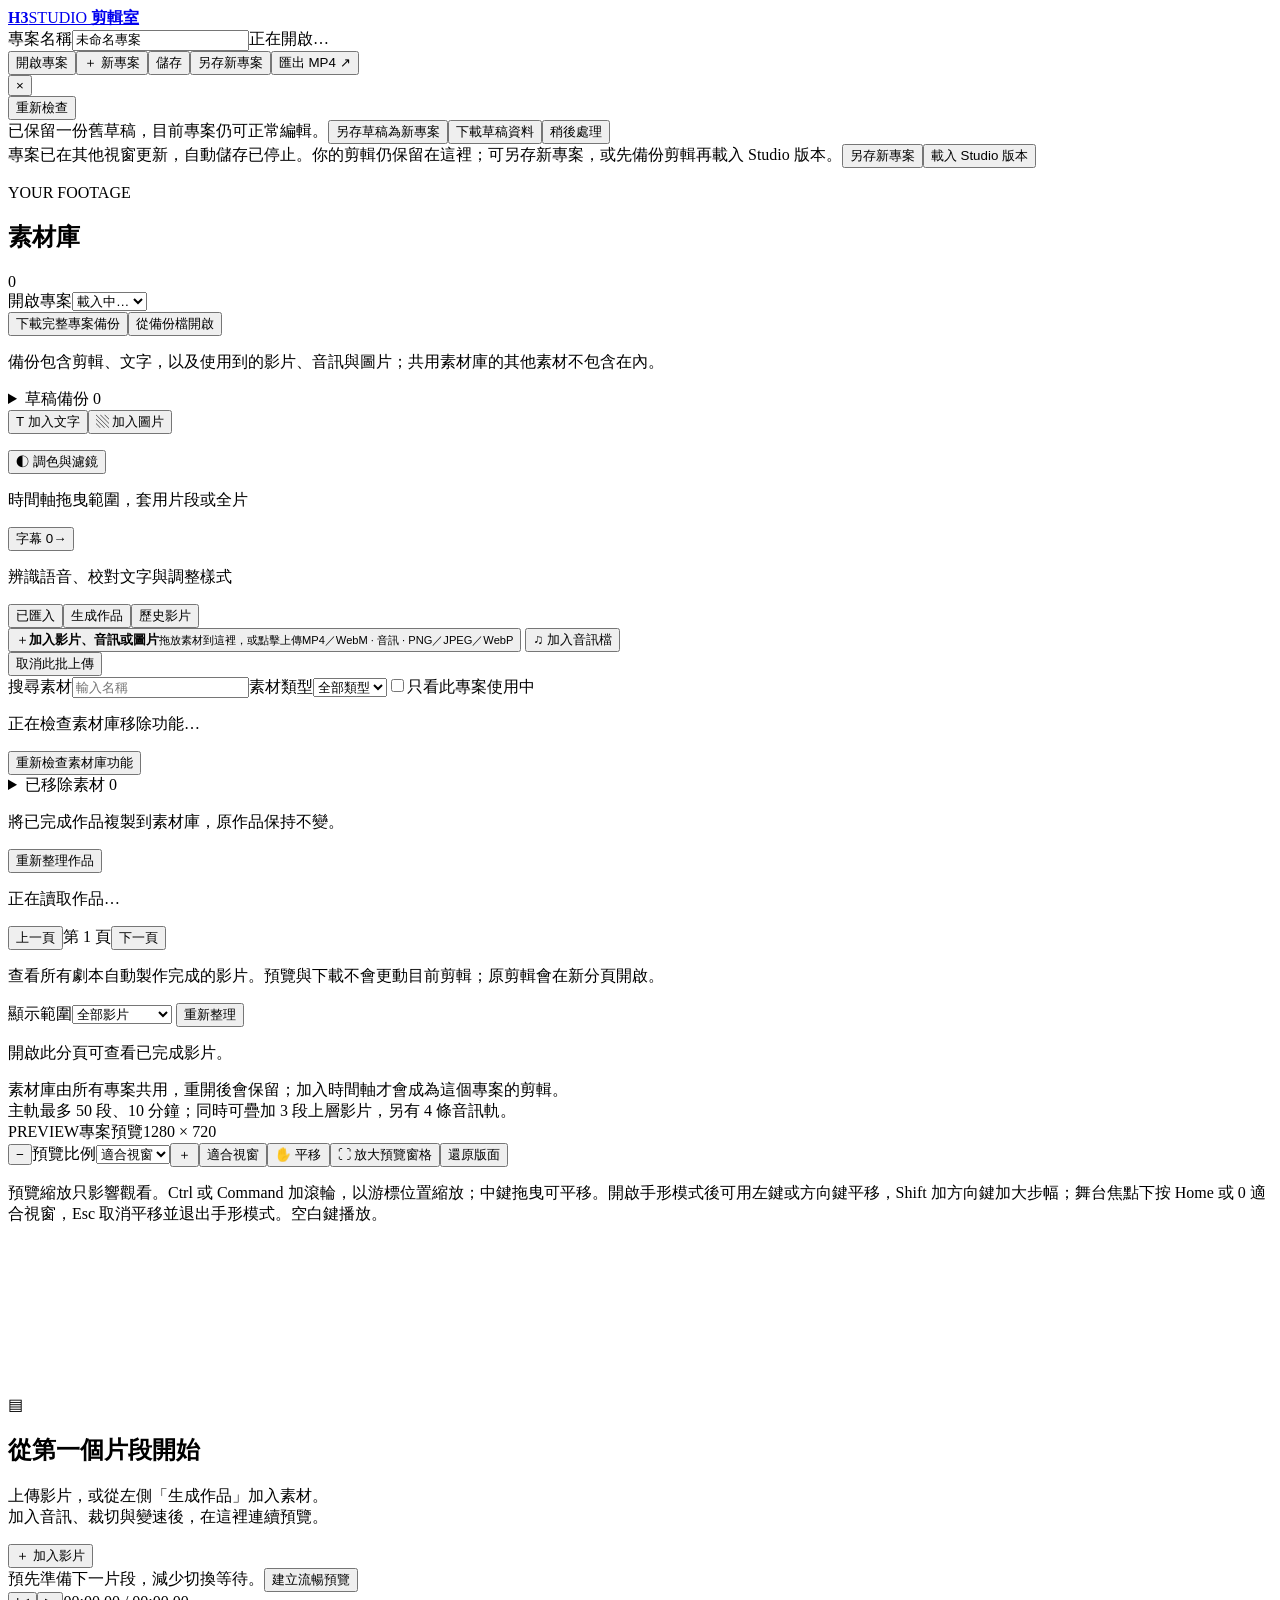
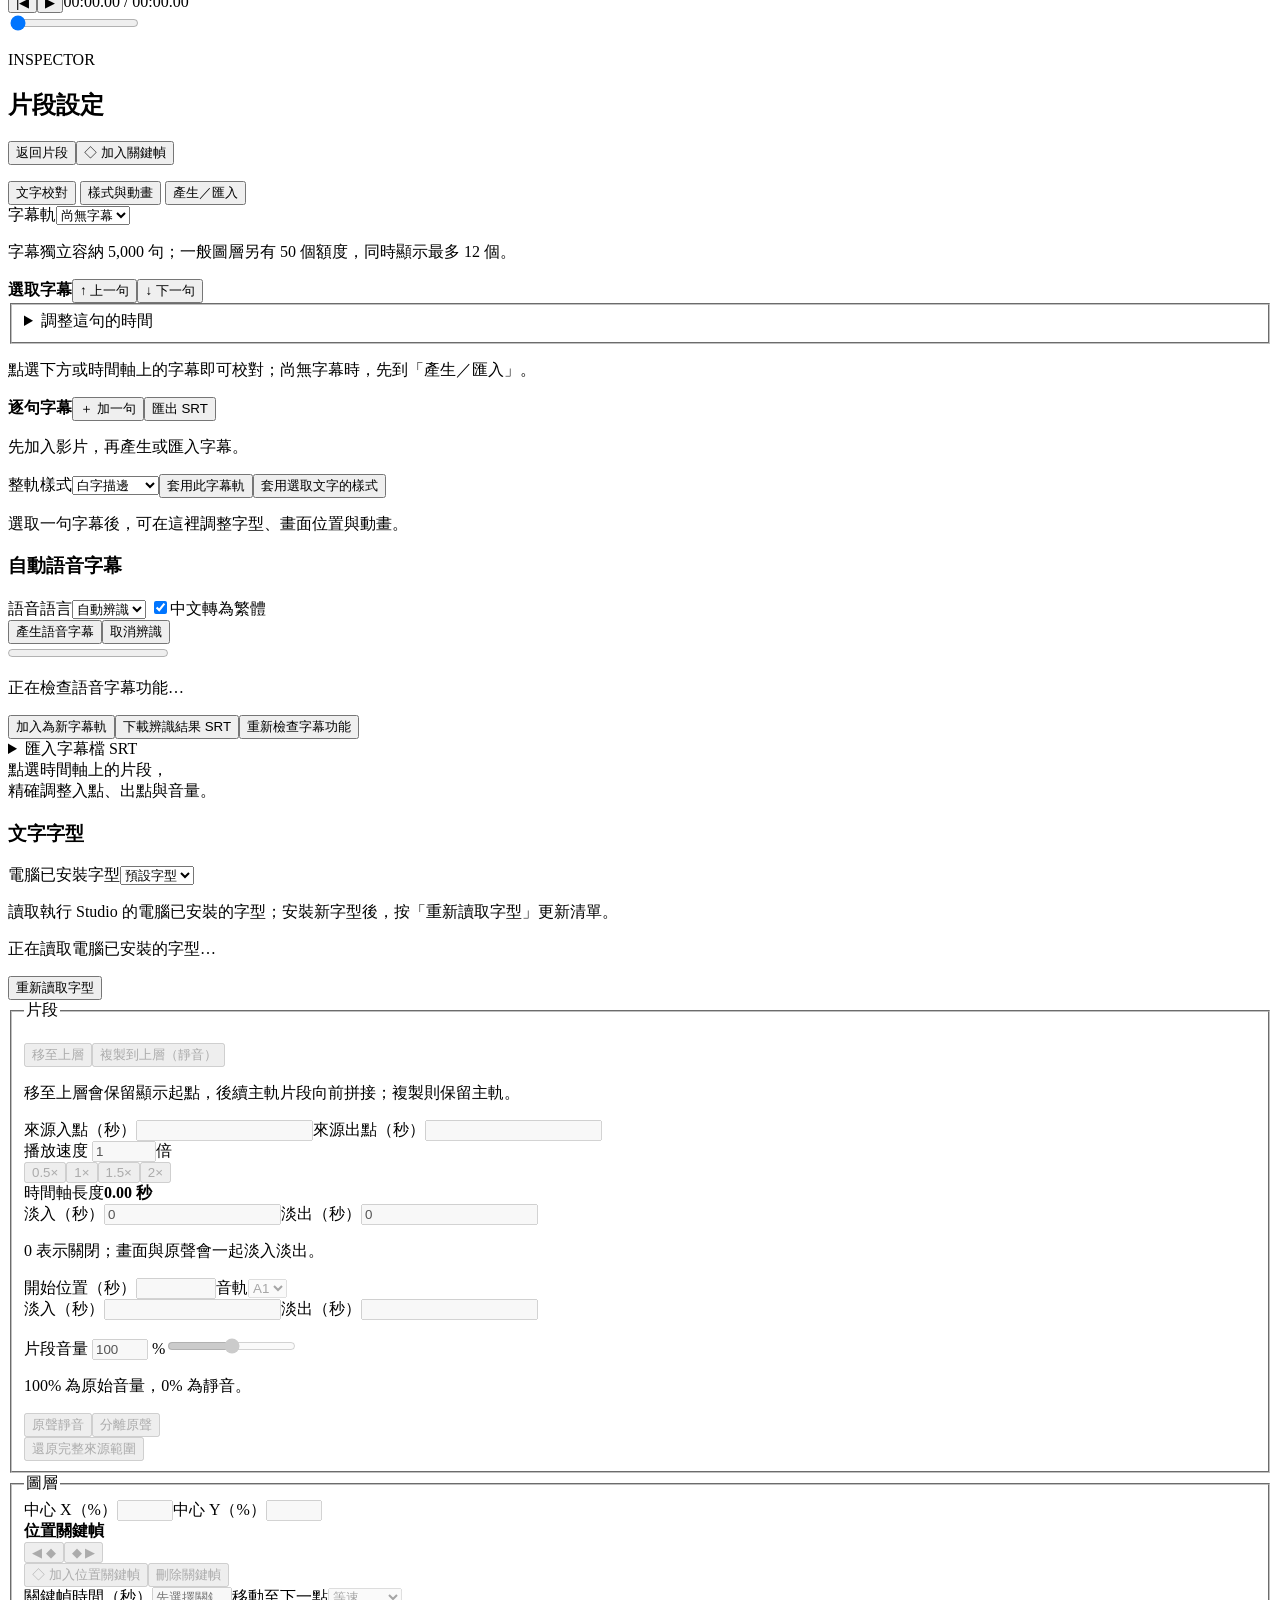
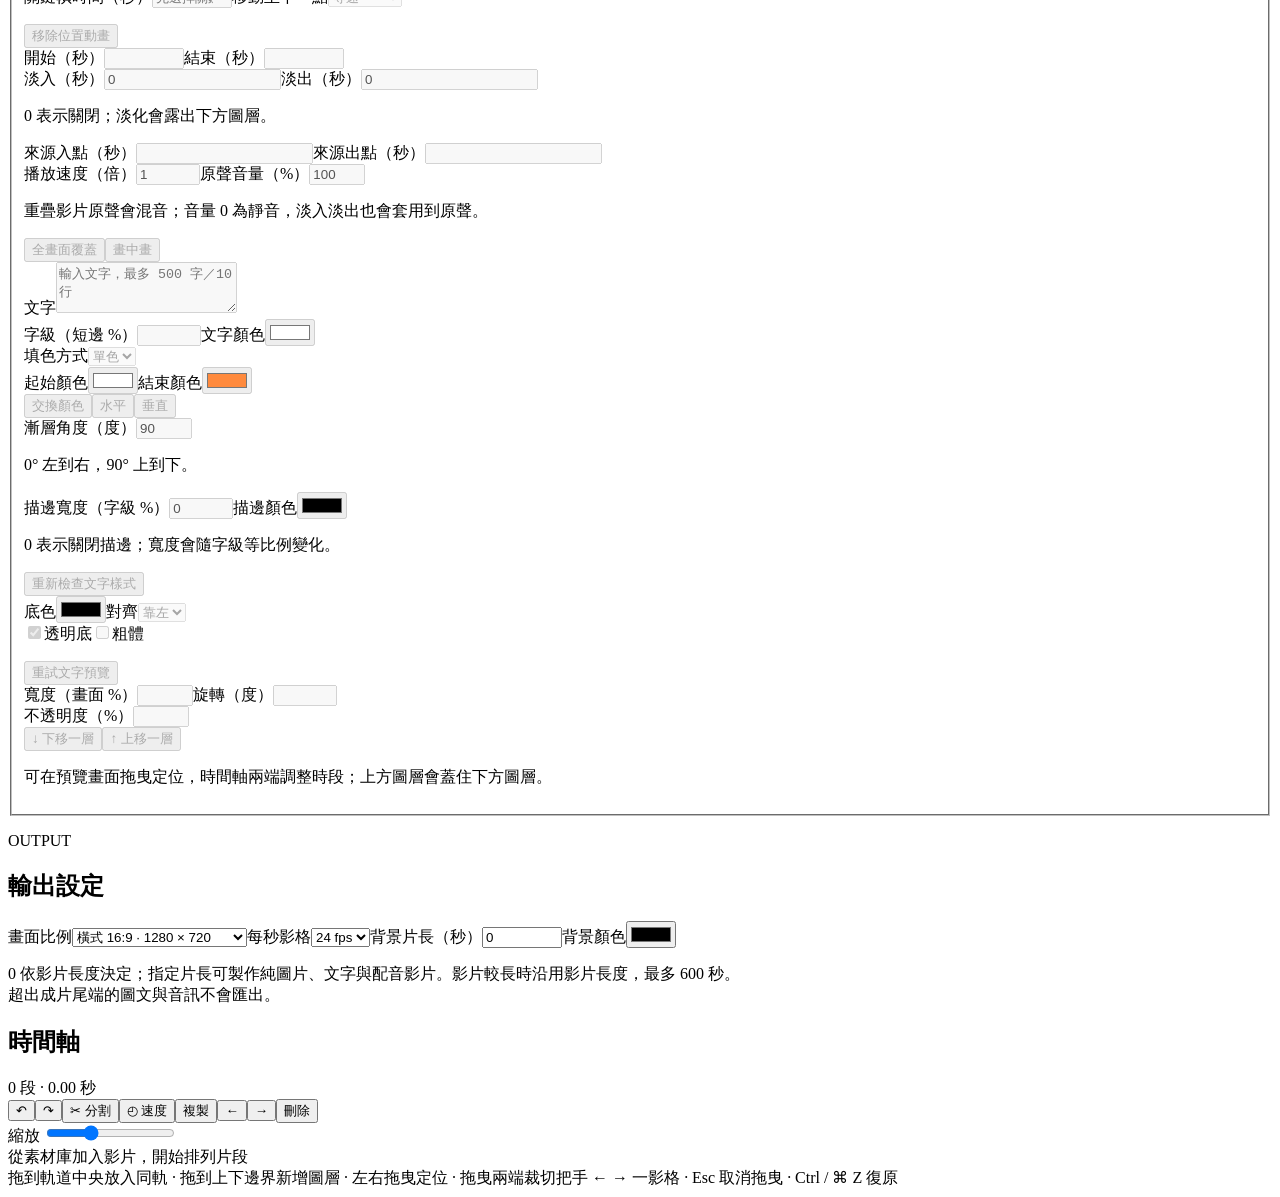
==== commit 7090a34f: "Improve H3 Studio workflows, persistence, and editing tools" ====
--- a/H3Studio/static/editor.html
+++ b/H3Studio/static/editor.html
@@ -4,11 +4,20 @@
   <meta charset="utf-8">
   <meta name="viewport" content="width=device-width,initial-scale=1">
   <title>剪輯室 · H3 Studio</title>
-  <link rel="stylesheet" href="/static/editor.css?v=20261003-video-history">
+  <link rel="stylesheet" href="/static/editor.css?v=20261017-ux">
+  <link rel="stylesheet" href="/static/workspace_ui.css?v=20261017-ux">
   <script defer src="/static/editor_speed.js?v=20261001-resizable-layout1"></script>
-  <script defer src="/static/editor_animations.js?v=20261001-animation1"></script>
+  <script defer src="/static/editor_animations.js?v=20261005-reference-transitions1"></script>
+  <script defer src="/static/editor_transition_effects.js?v=20261005-reference-transitions1"></script>
   <script defer src="/static/editor_transition_preview.js?v=20261001-animation1"></script>
-  <script defer src="/static/editor_animation_ui.js?v=20261001-animation1"></script>
+  <script defer src="/static/editor_batch_effects.js?v=20261013-capcut-workflow"></script>
+  <script defer src="/static/editor_subtitles.js?v=20261017-ux"></script>
+  <script defer src="/static/editor_color.js?v=20261014-color-adjustments"></script>
+  <script defer src="/static/editor_color_ui.js?v=20261014-color-adjustments"></script>
+  <script defer src="/static/editor_subtitle_workspace.js?v=20261014-color-adjustments"></script>
+  <script defer src="/static/editor_auto_captions.js?v=20261017-ux"></script>
+  <script defer src="/static/editor_media_library.js?v=20261017-ux"></script>
+  <script defer src="/static/editor_animation_ui.js?v=20261013-capcut-workflow"></script>
   <script defer src="/static/editor_layers.js?v=20261001-resizable-layout1"></script>
   <script defer src="/static/editor_motion.js?v=20261001-resizable-layout1"></script>
   <script defer src="/static/editor_speed_ui.js?v=20261001-resizable-layout1"></script>
@@ -16,9 +25,10 @@
   <script defer src="/static/editor_track_drag_ui.js?v=20261001-resizable-layout1"></script>
   <script defer src="/static/editor_preview.js?v=20261001-resizable-layout1"></script>
   <script defer src="/static/editor_layout.js?v=20261001-resizable-layout1"></script>
-  <script defer src="/static/editor.js?v=20261003-video-history"></script>
+  <script defer src="/static/workspace_ui.js?v=20261017-ux"></script>
+  <script defer src="/static/editor.js?v=20261017-ux"></script>
 </head>
-<body>
+<body class="editor-body">
   <header class="editor-topbar">
     <a class="brand" href="/"><b class="brand-mark">H3</b><span>STUDIO <strong>剪輯室</strong></span></a>
     <div class="project-heading"><label class="sr-only" for="projectName">專案名稱</label><input id="projectName" maxlength="120" value="未命名專案" aria-label="專案名稱"><span id="saveStatus" role="status">正在開啟…</span></div>
@@ -34,6 +44,8 @@
       <label class="field project-picker">開啟專案<select id="projectSelect"><option>載入中…</option></select></label>
       <div class="project-files"><button id="downloadProjectArchive" class="button ghost small">下載完整專案備份</button><button id="openProjectArchive" class="button ghost small">從備份檔開啟</button><input id="projectArchiveInput" type="file" accept=".h3edit.zip" hidden><p class="subtle">備份包含剪輯、文字，以及使用到的影片、音訊與圖片；共用素材庫的其他素材不包含在內。</p><p id="archiveStatus" class="subtle" role="status"></p><details id="recoveryDetails"><summary>草稿備份 <span id="recoveryCount">0</span></summary><div id="recoveryList"></div><p class="subtle">草稿資料用於救援剪輯設定，不含素材檔案。完整搬移請使用上方專案備份。</p></details></div>
       <div class="overlay-add-tools"><button id="addTextOverlay" class="button secondary small">T 加入文字</button><button id="addImageOverlay" class="button secondary small">▧ 加入圖片</button><input id="imageUploadInput" type="file" accept=".png,.jpg,.jpeg,.webp" multiple hidden><p id="overlaySupport" class="subtle"></p></div>
+      <div class="color-entry"><button id="openColorWorkspace" type="button" class="button secondary">◐ 調色與濾鏡</button><p class="subtle">時間軸拖曳範圍，套用片段或全片</p></div>
+      <div class="subtitle-entry"><button id="openSubtitleWorkspace" type="button" class="button secondary" aria-controls="subtitlePanel" aria-expanded="false">字幕 <span id="subtitleCount" class="count">0</span><span aria-hidden="true">→</span></button><p class="subtle">辨識語音、校對文字與調整樣式</p></div>
       <div class="library-tabs" role="tablist"><button id="mediaTab" class="active" role="tab" aria-selected="true" aria-controls="mediaPanel">已匯入</button><button id="jobsTab" role="tab" aria-selected="false" aria-controls="jobsPanel">生成作品</button><button id="videoHistoryTab" role="tab" aria-selected="false" aria-controls="videoHistoryPanel">歷史影片</button></div>
       <div id="mediaPanel" role="tabpanel" aria-labelledby="mediaTab">
         <button id="uploadZone" class="upload-zone"><span aria-hidden="true">＋</span><strong>加入影片、音訊或圖片</strong><small>拖放素材到這裡，或點擊上傳</small><small>MP4／WebM · 音訊 · PNG／JPEG／WebP</small></button>
@@ -41,7 +53,11 @@
         <input id="uploadInput" type="file" accept=".mp4,.webm,.mp3,.wav,.m4a,.aac,.flac,.ogg,.opus,.png,.jpg,.jpeg,.webp" multiple hidden>
         <input id="audioUploadInput" type="file" accept=".mp3,.wav,.m4a,.aac,.flac,.ogg,.opus" multiple hidden>
         <div id="uploadStatus" class="subtle" role="status"></div>
+        <button id="cancelUpload" type="button" class="button ghost small hidden">取消此批上傳</button>
+        <div class="media-filters"><label class="field">搜尋素材<input id="mediaSearch" type="search" placeholder="輸入名稱" autocomplete="off"></label><label class="field">素材類型<select id="mediaKind"><option value="all">全部類型</option><option value="video">影片</option><option value="audio">音訊</option><option value="image">圖片</option></select></label><label class="media-used-filter"><input id="mediaUsed" type="checkbox">只看此專案使用中</label><p id="mediaFilterStatus" class="subtle" role="status"></p></div>
+        <div class="media-library-support"><p id="mediaLibraryStatus" class="subtle" role="status">正在檢查素材庫移除功能…</p><button id="checkMediaLibrary" type="button" class="button ghost small">重新檢查素材庫功能</button></div>
         <div id="mediaList" class="media-list"></div>
+        <details id="removedMediaPanel" class="removed-media-panel"><summary>已移除素材 <span id="removedMediaCount" class="count">0</span></summary><p class="subtle">素材庫由所有專案共用。移除的素材仍保留在原有時間軸、草稿與匯出中，可在這裡還原。</p><div id="removedMediaList" class="media-list"></div></details>
       </div>
       <div id="jobsPanel" role="tabpanel" aria-labelledby="jobsTab" class="hidden">
         <p class="subtle">將已完成作品複製到素材庫，原作品保持不變。</p>
@@ -70,18 +86,55 @@
     </section>
     <div id="layoutInspectorSeparator" class="layout-separator layout-separator-vertical" role="separator" tabindex="0" aria-label="預覽與片段設定寬度" aria-orientation="vertical" aria-controls="previewPanel inspectorPanel" title="拖曳調整設定欄寬度；雙擊還原。方向鍵調整，Shift 加速，Home 還原。"><span aria-hidden="true"></span></div>
     <aside id="inspectorPanel" class="inspector panel" aria-label="片段設定">
-      <div class="panel-heading"><div><p class="eyebrow">INSPECTOR</p><h2>片段設定</h2></div><button id="showPositionAnimation" type="button" class="button secondary small" title="在目前時間記錄文字或圖片的位置">◇ 加入關鍵幀</button></div><p id="positionActionStatus" class="position-action-status hidden" role="status" aria-live="polite"></p>
+      <div class="panel-heading"><div><p class="eyebrow">INSPECTOR</p><h2 id="inspectorTitle">片段設定</h2></div><button id="closeSubtitleWorkspace" type="button" class="button ghost small hidden">返回片段</button><button id="showPositionAnimation" type="button" class="button secondary small" title="在目前時間記錄文字或圖片的位置">◇ 加入關鍵幀</button></div><p id="positionActionStatus" class="position-action-status hidden" role="status" aria-live="polite"></p>
+
+      <section id="subtitlePanel" class="subtitle-panel subtitle-workspace hidden" aria-label="字幕工作區">
+        <div class="subtitle-workspace-tabs" role="tablist" aria-label="字幕操作">
+          <button id="subtitleTab-content" type="button" role="tab" aria-selected="true" aria-controls="subtitlePane-content">文字校對</button>
+          <button id="subtitleTab-style" type="button" role="tab" aria-selected="false" aria-controls="subtitlePane-style" tabindex="-1">樣式與動畫</button>
+          <button id="subtitleTab-create" type="button" role="tab" aria-selected="false" aria-controls="subtitlePane-create" tabindex="-1">產生／匯入</button>
+        </div>
+        <label class="field subtitle-track-picker">字幕軌<select id="subtitleTrack"><option value="">尚無字幕</option></select></label><p class="subtle">字幕獨立容納 5,000 句；一般圖層另有 50 個額度，同時顯示最多 12 個。</p>
+        <div id="subtitlePane-content" role="tabpanel" aria-labelledby="subtitleTab-content">
+          <div id="subtitleCueEditor" class="hidden">
+            <div class="subtitle-cue-navigation"><strong id="selectedSubtitleLabel">選取字幕</strong><button id="previousSubtitle" type="button" class="button ghost small" aria-label="上一句字幕">↑ 上一句</button><button id="nextSubtitle" type="button" class="button ghost small" aria-label="下一句字幕">↓ 下一句</button></div>
+            <fieldset id="subtitleCueFields" disabled><div id="subtitleTextSlot"></div><details class="subtitle-time-details"><summary>調整這句的時間</summary><div id="subtitleTimingSlot"></div></details></fieldset>
+          </div>
+          <p id="subtitleCueEmpty" class="subtle">點選下方或時間軸上的字幕即可校對；尚無字幕時，先到「產生／匯入」。</p>
+          <div class="subtitle-list-heading"><strong>逐句字幕</strong><button id="addSubtitle" type="button" class="button ghost small">＋ 加一句</button><button id="exportSubtitles" type="button" class="button ghost small">匯出 SRT</button></div>
+          <div id="subtitleList" class="subtitle-list" aria-label="字幕句子"></div>
+          <p id="subtitleStatus" class="subtle" role="status" aria-live="polite">先加入影片，再產生或匯入字幕。</p>
+        </div>
+        <div id="subtitlePane-style" role="tabpanel" aria-labelledby="subtitleTab-style" class="hidden">
+        <div class="subtitle-style-tools"><label class="field">整軌樣式<select id="subtitlePreset"><option value="clean">白字描邊</option><option value="yellow">醒目黃字</option><option value="banner">深色底字幕</option></select></label><button id="applySubtitlePreset" type="button" class="button secondary small">套用此字幕軌</button><button id="copySubtitleStyle" type="button" class="button ghost small">套用選取文字的樣式</button></div>
+          <p id="subtitleStyleEmpty" class="subtle">選取一句字幕後，可在這裡調整字型、畫面位置與動畫。</p>
+        </div>
+        <div id="subtitlePane-create" role="tabpanel" aria-labelledby="subtitleTab-create" class="hidden">
+        <div class="auto-caption-controls">
+          <h3>自動語音字幕</h3>
+          <label class="field">語音語言<select id="captionLanguage"><option value="auto">自動辨識</option><option value="zh">中文</option><option value="en">英文</option><option value="ja">日文</option><option value="ko">韓文</option></select></label>
+          <label class="auto-caption-checkbox"><input id="captionTraditional" type="checkbox" checked>中文轉為繁體</label>
+          <div class="subtitle-actions"><button id="generateAutoCaptions" type="button" class="button primary small">產生語音字幕</button><button id="cancelAutoCaptions" type="button" class="button ghost small hidden">取消辨識</button></div>
+          <progress id="captionProgress" max="100" value="0" class="hidden" aria-label="語音字幕辨識進度"></progress>
+          <p id="captionStatus" class="subtle" role="status" aria-live="polite">正在檢查語音字幕功能…</p>
+          <div class="subtitle-actions"><button id="applyAutoCaptions" type="button" class="button secondary small hidden">加入為新字幕軌</button><button id="downloadAutoCaptions" type="button" class="button ghost small hidden">下載辨識結果 SRT</button><button id="checkAutoCaptions" type="button" class="button ghost small">重新檢查字幕功能</button></div>
+        </div>
+          <details class="subtitle-import-tools"><summary>匯入字幕檔 SRT</summary><input id="subtitleFileInput" type="file" accept=".srt" hidden><label class="field">字幕檔編碼<select id="subtitleEncoding"><option value="utf-8">UTF-8（一般字幕檔）</option><option value="big5">Big5（舊式繁中字碼）</option></select></label><button id="importSubtitles" type="button" class="button secondary small">選擇 SRT 檔案</button></details>
+        </div>
+      </section>
+      <section id="colorPanel" class="color-panel hidden" aria-label="調色與濾鏡"></section>
       <div id="inspectorEmpty" class="empty-note">點選時間軸上的片段，<br>精確調整入點、出點與音量。</div>
-      <section id="animationEditor" class="animation-editor hidden" aria-label="片段動畫與轉場"></section>
+      <section id="textFontControls" class="text-font-controls hidden" aria-label="文字字型"><h3>文字字型</h3><label class="field">電腦已安裝字型<select id="overlayFontFamily"><option value="default">預設字型</option></select></label><p class="subtle">讀取執行 Studio 的電腦已安裝的字型；安裝新字型後，按「重新讀取字型」更新清單。</p><p id="textFontNote" class="subtle"></p><p id="textFontStatus" class="subtle" role="status" aria-live="polite">正在讀取電腦已安裝的字型…</p><button id="checkTextFontSupport" type="button" class="button ghost small">重新讀取字型</button></section>
+      <section id="animationEditor" class="animation-editor hidden" aria-label="入場、退場、文字待機動畫與影片轉場"></section>
       <section id="speedEditor" class="speed-editor hidden" aria-label="影片速度"></section>
       <fieldset id="clipFields" disabled class="hidden"><legend id="selectedClipName">片段</legend><p id="sourceInfo" class="subtle"></p><div id="promoteVideoTools" class="promote-video-tools hidden"><div class="video-audio-tools"><button id="moveToLayer" type="button" class="button ghost small">移至上層</button><button id="copyToLayer" type="button" class="button ghost small">複製到上層（靜音）</button></div><p class="subtle">移至上層會保留顯示起點，後續主軌片段向前拼接；複製則保留主軌。</p></div><div class="trim-fields"><label class="field">來源入點（秒）<input id="clipIn" type="number" min="0" step="0.01"></label><label class="field">來源出點（秒）<input id="clipOut" type="number" min="0" step="0.01"></label></div><label id="normalClipSpeed" class="field">播放速度 <span class="speed-control"><input id="clipSpeed" type="number" min="0.25" max="4" step="0.05" value="1"><span>倍</span></span></label><div id="normalSpeedPresets" class="speed-presets"><button type="button" data-speed="0.5">0.5×</button><button type="button" data-speed="1">1×</button><button type="button" data-speed="1.5">1.5×</button><button type="button" data-speed="2">2×</button></div><div class="clip-duration"><span>時間軸長度</span><strong id="clipDuration">0.00 秒</strong></div><div id="videoFadeFields" class="visual-fade-fields hidden"><div class="trim-fields"><label class="field">淡入（秒）<input id="clipFadeIn" type="number" min="0" step="0.05" value="0"></label><label class="field">淡出（秒）<input id="clipFadeOut" type="number" min="0" step="0.05" value="0"></label></div><p class="subtle">0 表示關閉；畫面與原聲會一起淡入淡出。</p></div><div id="audioPositionFields" class="hidden"><div class="trim-fields"><label class="field">開始位置（秒）<input id="audioStart" type="number" min="0" max="600" step="0.01"></label><label class="field">音軌<select id="audioTrack"><option value="0">A1</option><option value="1">A2</option><option value="2">A3</option><option value="3">A4</option></select></label></div><div class="trim-fields"><label class="field">淡入（秒）<input id="audioFadeIn" type="number" min="0" step="0.05"></label><label class="field">淡出（秒）<input id="audioFadeOut" type="number" min="0" step="0.05"></label></div><p id="audioOverflow" class="subtle"></p></div><label class="field volume-field">片段音量 <span><input id="clipVolume" type="number" min="0" max="200" step="1" value="100"> %</span><input id="volumeRange" type="range" min="0" max="200" step="1" value="100" aria-label="片段音量滑桿"></label><p id="audioNote" class="subtle">100% 為原始音量，0% 為靜音。</p><div id="videoAudioTools" class="video-audio-tools"><button id="muteOriginal" class="button ghost small">原聲靜音</button><button id="detachAudio" class="button ghost small">分離原聲</button></div><button id="resetTrim" class="button ghost small full-width">還原完整來源範圍</button></fieldset>
-      <fieldset id="overlayFields" disabled class="hidden"><legend id="overlayName">圖層</legend><div class="trim-fields"><label class="field">中心 X（%）<input id="overlayX" type="number" min="0" max="100" step="1"></label><label class="field">中心 Y（%）<input id="overlayY" type="number" min="0" max="100" step="1"></label></div><section id="positionAnimation" class="position-animation" aria-label="位置動畫"><div class="position-animation-heading"><strong>位置關鍵幀</strong><div><button id="previousPositionKeyframe" type="button" class="button ghost small" aria-label="上一個位置關鍵幀">◀ ◆</button><button id="nextPositionKeyframe" type="button" class="button ghost small" aria-label="下一個位置關鍵幀">◆ ▶</button></div></div><div class="position-actions"><button id="addPositionKeyframe" type="button" class="button secondary small">◇ 加入位置關鍵幀</button><button id="deletePositionKeyframe" type="button" class="button ghost small">刪除關鍵幀</button></div><div class="trim-fields"><label class="field">關鍵幀時間（秒）<input id="positionKeyframeTime" type="number" min="0" max="600" step="0.01" placeholder="先選擇關鍵幀"></label><label class="field">移動至下一點<select id="positionEasing"><option value="linear">等速</option><option value="ease_in">緩入</option><option value="ease_out">緩出</option><option value="ease_in_out">緩入緩出</option></select></label></div><div id="positionKeyframeList" class="position-keyframe-list" aria-label="位置關鍵幀清單"></div><p id="positionAnimationNote" class="subtle"></p><button id="clearPositionKeyframes" type="button" class="button ghost small">移除位置動畫</button></section><div class="trim-fields"><label class="field">開始（秒）<input id="overlayStart" type="number" min="0" max="600" step="0.01"></label><label class="field">結束（秒）<input id="overlayEnd" type="number" min="0" max="600" step="0.01"></label></div><div id="overlayFadeFields" class="visual-fade-fields"><div class="trim-fields"><label class="field">淡入（秒）<input id="overlayFadeIn" type="number" min="0" step="0.05" value="0"></label><label class="field">淡出（秒）<input id="overlayFadeOut" type="number" min="0" step="0.05" value="0"></label></div><p class="subtle">0 表示關閉；淡化會露出下方圖層。</p></div><div id="overlayVideoFields" class="hidden"><div class="trim-fields"><label class="field">來源入點（秒）<input id="layerSourceIn" type="number" min="0" step="0.01"></label><label class="field">來源出點（秒）<input id="layerSourceOut" type="number" min="0" step="0.01"></label></div><div class="trim-fields"><label id="normalLayerSpeed" class="field">播放速度（倍）<input id="layerSpeed" type="number" min="0.25" max="4" step="0.05" value="1"></label><label class="field">原聲音量（%）<input id="layerVolume" type="number" min="0" max="200" step="1" value="100"></label></div><p class="subtle layer-audio-note">重疊影片原聲會混音；音量 0 為靜音，淡入淡出也會套用到原聲。</p><div class="video-audio-tools"><button id="layerFill" type="button" class="button ghost small">全畫面覆蓋</button><button id="layerPip" type="button" class="button ghost small">畫中畫</button></div></div><div id="overlayTextFields"><label class="field">文字<textarea id="overlayText" rows="3" maxlength="1000" placeholder="輸入文字，最多 500 字／10 行"></textarea><small id="overlayTextCount" class="subtle"></small></label><div class="trim-fields"><label class="field">字級（短邊 %）<input id="overlayFontSize" type="number" min="1" max="30" step="0.5"></label><label id="overlaySolidColorField" class="field">文字顏色<input id="overlayColor" type="color" value="#ffffff"></label></div><section class="text-style-controls" aria-label="文字填色與描邊"><label class="field">填色方式<select id="overlayFillMode"><option value="solid">單色</option><option value="linear_gradient">漸層</option></select></label><div id="overlayGradientFields" class="hidden"><div class="trim-fields"><label class="field">起始顏色<input id="overlayGradientStart" type="color" value="#ffffff"></label><label class="field">結束顏色<input id="overlayGradientEnd" type="color" value="#ff8a3d"></label></div><div id="gradientColorPreview" class="gradient-color-preview" aria-hidden="true"></div><div class="text-style-actions"><button id="swapGradientColors" class="button ghost small" type="button">交換顏色</button><button id="gradientHorizontal" class="button ghost small" type="button" aria-pressed="false">水平</button><button id="gradientVertical" class="button ghost small" type="button" aria-pressed="true">垂直</button></div><label class="field">漸層角度（度）<input id="overlayGradientAngle" type="number" min="0" max="360" step="1" value="90"></label><p class="subtle">0° 左到右，90° 上到下。</p></div><div class="trim-fields text-stroke-fields"><label class="field">描邊寬度（字級 %）<input id="overlayStrokeWidth" type="number" min="0" max="25" step="0.5" value="0"></label><label class="field">描邊顏色<input id="overlayStrokeColor" type="color" value="#000000"></label></div><p class="subtle">0 表示關閉描邊；寬度會隨字級等比例變化。</p><div id="textStyleSupport" class="text-style-support hidden" role="status"><p id="textStyleSupportMessage" class="subtle"></p><button id="checkTextStyleSupport" class="button ghost small" type="button">重新檢查文字樣式</button></div></section><div class="trim-fields"><label class="field">底色<input id="overlayBackground" type="color" value="#000000"></label><label class="field">對齊<select id="overlayAlign"><option value="left">靠左</option><option value="center">置中</option><option value="right">靠右</option></select></label></div><div class="overlay-checks"><label><input id="overlayTransparent" type="checkbox" checked>透明底</label><label><input id="overlayBold" type="checkbox">粗體</label></div><p id="overlayRasterStatus" class="subtle" role="status"></p><button id="retryTextPreview" class="button ghost small" type="button">重試文字預覽</button></div><div class="trim-fields"><label class="field">寬度（畫面 %）<input id="overlayWidth" type="number" min="2" max="200" step="1"></label><label class="field">旋轉（度）<input id="overlayRotation" type="number" min="-180" max="180" step="1"></label></div><label class="field">不透明度（%）<input id="overlayOpacity" type="number" min="0" max="100" step="1"></label><div class="video-audio-tools"><button id="layerDown" type="button" class="button ghost small">↓ 下移一層</button><button id="layerUp" type="button" class="button ghost small">↑ 上移一層</button></div><p id="overlayTimingNote" class="subtle"></p><p class="subtle">可在預覽畫面拖曳定位，時間軸兩端調整時段；上方圖層會蓋住下方圖層。</p></fieldset>
-      <div class="output-settings"><p class="eyebrow">OUTPUT</p><h2>輸出設定</h2><label class="field">畫面比例<select id="outputSize"><option value="1280x720">橫式 16:9 · 1280 × 720</option><option value="1920x1080">橫式 1080p · 1920 × 1080</option><option value="720x1280">直式 9:16 · 720 × 1280</option><option value="1080x1920">直式 1080p · 1080 × 1920</option><option value="1080x1080">方形 1:1 · 1080 × 1080</option></select></label><label class="field">每秒影格<select id="outputFps"><option value="24">24 fps</option><option value="25">25 fps</option><option value="30">30 fps</option><option value="60">60 fps</option></select></label><p class="subtle">維持來源比例，空白處補黑邊。<br>成片長度由主軌與影片圖層決定；超出片尾的文字、圖片與音訊不會匯出。</p></div>
+      <fieldset id="overlayFields" disabled class="hidden"><legend id="overlayName">圖層</legend><div class="trim-fields"><label class="field">中心 X（%）<input id="overlayX" type="number" min="0" max="100" step="1"></label><label class="field">中心 Y（%）<input id="overlayY" type="number" min="0" max="100" step="1"></label></div><section id="positionAnimation" class="position-animation" aria-label="位置動畫"><div class="position-animation-heading"><strong>位置關鍵幀</strong><div><button id="previousPositionKeyframe" type="button" class="button ghost small" aria-label="上一個位置關鍵幀">◀ ◆</button><button id="nextPositionKeyframe" type="button" class="button ghost small" aria-label="下一個位置關鍵幀">◆ ▶</button></div></div><div class="position-actions"><button id="addPositionKeyframe" type="button" class="button secondary small">◇ 加入位置關鍵幀</button><button id="deletePositionKeyframe" type="button" class="button ghost small">刪除關鍵幀</button></div><div class="trim-fields"><label class="field">關鍵幀時間（秒）<input id="positionKeyframeTime" type="number" min="0" max="600" step="0.01" placeholder="先選擇關鍵幀"></label><label class="field">移動至下一點<select id="positionEasing"><option value="linear">等速</option><option value="ease_in">緩入</option><option value="ease_out">緩出</option><option value="ease_in_out">緩入緩出</option></select></label></div><div id="positionKeyframeList" class="position-keyframe-list" aria-label="位置關鍵幀清單"></div><p id="positionAnimationNote" class="subtle"></p><button id="clearPositionKeyframes" type="button" class="button ghost small">移除位置動畫</button></section><div id="overlayTimingFields" class="trim-fields"><label class="field">開始（秒）<input id="overlayStart" type="number" min="0" max="600" step="0.01"></label><label class="field">結束（秒）<input id="overlayEnd" type="number" min="0" max="600" step="0.01"></label></div><div id="overlayFadeFields" class="visual-fade-fields"><div class="trim-fields"><label class="field">淡入（秒）<input id="overlayFadeIn" type="number" min="0" step="0.05" value="0"></label><label class="field">淡出（秒）<input id="overlayFadeOut" type="number" min="0" step="0.05" value="0"></label></div><p class="subtle">0 表示關閉；淡化會露出下方圖層。</p></div><div id="overlayVideoFields" class="hidden"><div class="trim-fields"><label class="field">來源入點（秒）<input id="layerSourceIn" type="number" min="0" step="0.01"></label><label class="field">來源出點（秒）<input id="layerSourceOut" type="number" min="0" step="0.01"></label></div><div class="trim-fields"><label id="normalLayerSpeed" class="field">播放速度（倍）<input id="layerSpeed" type="number" min="0.25" max="4" step="0.05" value="1"></label><label class="field">原聲音量（%）<input id="layerVolume" type="number" min="0" max="200" step="1" value="100"></label></div><p class="subtle layer-audio-note">重疊影片原聲會混音；音量 0 為靜音，淡入淡出也會套用到原聲。</p><div class="video-audio-tools"><button id="layerFill" type="button" class="button ghost small">全畫面覆蓋</button><button id="layerPip" type="button" class="button ghost small">畫中畫</button></div></div><div id="overlayTextFields"><div id="overlayTextEditor"><label class="field">文字<textarea id="overlayText" rows="3" maxlength="1000" placeholder="輸入文字，最多 500 字／10 行"></textarea><small id="overlayTextCount" class="subtle"></small></label></div><div class="trim-fields"><label class="field">字級（短邊 %）<input id="overlayFontSize" type="number" min="1" max="30" step="0.5"></label><label id="overlaySolidColorField" class="field">文字顏色<input id="overlayColor" type="color" value="#ffffff"></label></div><section class="text-style-controls" aria-label="文字填色與描邊"><label class="field">填色方式<select id="overlayFillMode"><option value="solid">單色</option><option value="linear_gradient">漸層</option></select></label><div id="overlayGradientFields" class="hidden"><div class="trim-fields"><label class="field">起始顏色<input id="overlayGradientStart" type="color" value="#ffffff"></label><label class="field">結束顏色<input id="overlayGradientEnd" type="color" value="#ff8a3d"></label></div><div id="gradientColorPreview" class="gradient-color-preview" aria-hidden="true"></div><div class="text-style-actions"><button id="swapGradientColors" class="button ghost small" type="button">交換顏色</button><button id="gradientHorizontal" class="button ghost small" type="button" aria-pressed="false">水平</button><button id="gradientVertical" class="button ghost small" type="button" aria-pressed="true">垂直</button></div><label class="field">漸層角度（度）<input id="overlayGradientAngle" type="number" min="0" max="360" step="1" value="90"></label><p class="subtle">0° 左到右，90° 上到下。</p></div><div class="trim-fields text-stroke-fields"><label class="field">描邊寬度（字級 %）<input id="overlayStrokeWidth" type="number" min="0" max="25" step="0.5" value="0"></label><label class="field">描邊顏色<input id="overlayStrokeColor" type="color" value="#000000"></label></div><p class="subtle">0 表示關閉描邊；寬度會隨字級等比例變化。</p><div id="textStyleSupport" class="text-style-support hidden" role="status"><p id="textStyleSupportMessage" class="subtle"></p><button id="checkTextStyleSupport" class="button ghost small" type="button">重新檢查文字樣式</button></div></section><div class="trim-fields"><label class="field">底色<input id="overlayBackground" type="color" value="#000000"></label><label class="field">對齊<select id="overlayAlign"><option value="left">靠左</option><option value="center">置中</option><option value="right">靠右</option></select></label></div><div class="overlay-checks"><label><input id="overlayTransparent" type="checkbox" checked>透明底</label><label><input id="overlayBold" type="checkbox">粗體</label></div><p id="overlayRasterStatus" class="subtle" role="status"></p><button id="retryTextPreview" class="button ghost small" type="button">重試文字預覽</button></div><div class="trim-fields"><label class="field">寬度（畫面 %）<input id="overlayWidth" type="number" min="2" max="200" step="1"></label><label class="field">旋轉（度）<input id="overlayRotation" type="number" min="-180" max="180" step="1"></label></div><label class="field">不透明度（%）<input id="overlayOpacity" type="number" min="0" max="100" step="1"></label><div class="video-audio-tools"><button id="layerDown" type="button" class="button ghost small">↓ 下移一層</button><button id="layerUp" type="button" class="button ghost small">↑ 上移一層</button></div><p id="overlayTimingNote" class="subtle"></p><p class="subtle">可在預覽畫面拖曳定位，時間軸兩端調整時段；上方圖層會蓋住下方圖層。</p></fieldset>
+      <div class="output-settings"><p class="eyebrow">OUTPUT</p><h2>輸出設定</h2><label class="field">畫面比例<select id="outputSize"><option value="1280x720">橫式 16:9 · 1280 × 720</option><option value="1920x1080">橫式 1080p · 1920 × 1080</option><option value="720x1280">直式 9:16 · 720 × 1280</option><option value="1080x1920">直式 1080p · 1080 × 1920</option><option value="1080x1080">方形 1:1 · 1080 × 1080</option></select></label><label class="field">每秒影格<select id="outputFps"><option value="24">24 fps</option><option value="25">25 fps</option><option value="30">30 fps</option><option value="60">60 fps</option></select></label><label class="field">背景片長（秒）<input id="canvasDuration" type="number" min="0" max="600" step="0.01" value="0"></label><label class="field">背景顏色<input id="canvasBackground" type="color" value="#000000"></label><p class="subtle">0 依影片長度決定；指定片長可製作純圖片、文字與配音影片。影片較長時沿用影片長度，最多 600 秒。<br>超出成片尾端的圖文與音訊不會匯出。</p></div>
     </aside>
     <div id="layoutViewerSeparator" class="layout-separator layout-separator-horizontal" role="separator" tabindex="0" aria-label="預覽與時間軸高度" aria-orientation="horizontal" aria-controls="previewPanel timelinePanel" title="拖曳調整預覽與時間軸高度；雙擊還原。上下方向鍵調整，Shift 加速，Home 還原。"><span aria-hidden="true"></span></div>
     <section id="timelinePanel" class="timeline panel" aria-label="剪輯時間軸">
       <div class="timeline-toolbar"><div class="timeline-title"><h2>時間軸</h2><span id="timelineSummary" class="subtle">0 段 · 0.00 秒</span></div><div class="edit-tools"><button id="undo" class="icon-button" title="復原（Ctrl / ⌘ Z）" aria-label="復原">↶</button><button id="redo" class="icon-button" title="重做（Ctrl / ⌘ Shift Z）" aria-label="重做">↷</button><span class="tool-divider"></span><button id="splitClip" class="button ghost small" title="在播放游標分割（S）">✂ 分割</button><button id="showSpeedCurve" type="button" class="button ghost small" title="選取影片，再選擇一般或曲線變速">◴ 速度</button><button id="duplicateClip" class="button ghost small">複製</button><button id="moveEarlier" class="icon-button" aria-label="片段往前移" title="往前移">←</button><button id="moveLater" class="icon-button" aria-label="片段往後移" title="往後移">→</button><button id="deleteClip" class="button ghost small danger" title="刪除片段（Delete）">刪除</button></div><label class="zoom-control">縮放 <input id="timelineZoom" type="range" min="12" max="160" value="60" step="4" aria-label="時間軸縮放"></label></div>
-      <div class="track-layout"><div class="track-labels-viewport"><div id="trackLabels"></div></div><div id="timelineScroll" class="timeline-scroll"><div id="timelineCanvas" class="timeline-canvas"><div id="timeRuler" class="time-ruler" aria-hidden="true"></div><div id="overlayTracks"></div><div id="clipTrack" class="clip-track" role="list" aria-label="影片片段"></div><div id="audioTracks"></div><div id="playhead" class="playhead" aria-hidden="true"><span></span></div></div><div id="timelineEmpty" class="timeline-empty">從素材庫加入影片，開始排列片段</div></div></div>
+      <div class="track-layout"><div class="track-labels-viewport"><div id="trackLabels"></div></div><div id="timelineScroll" class="timeline-scroll"><div id="timelineCanvas" class="timeline-canvas"><div id="timeRuler" class="time-ruler" aria-hidden="true"></div><div id="colorTrack" class="color-track hidden" role="list" aria-label="調色片段"></div><div id="overlayTracks"></div><div id="clipTrack" class="clip-track" role="list" aria-label="影片片段"></div><div id="audioTracks"></div><div id="playhead" class="playhead" aria-hidden="true"><span></span></div></div><div id="timelineEmpty" class="timeline-empty">從素材庫加入影片，開始排列片段</div></div></div>
       <div class="timeline-foot"><span>拖到軌道中央放入同軌 · 拖到上下邊界新增圖層 · 左右拖曳定位 · 拖曳兩端裁切</span><span>把手 ← → 一影格 <i>·</i> Esc 取消拖曳 <i>·</i> Ctrl / ⌘ Z 復原</span></div>
     </section>
   </main>
@@ -89,10 +142,12 @@
     <div class="export-dialog-heading"><div><p class="eyebrow">EXPORT</p><h2 id="exportDialogTitle">匯出 MP4</h2></div><button id="closeExportDialog" type="button" class="icon-button" aria-label="關閉匯出視窗">×</button></div>
     <p id="exportSummary" class="export-summary"></p>
     <label class="export-download-choice"><input id="autoDownloadExport" type="checkbox" checked>匯出完成後自動下載 MP4</label>
-    <p id="exportDialogNote" class="subtle">可先關閉視窗；再次點右上「匯出 MP4」即可查看進度或下載上次匯出的檔案。</p>
+    <p id="exportDialogNote" class="subtle">匯出使用送出時的快照，可關閉視窗繼續編輯或切換專案。再次點右上「匯出 MP4」可查看進度與歷史成品。</p>
     <div id="exportPanel" class="export-panel hidden" aria-live="polite"><div class="export-heading"><strong id="exportStatus">準備匯出</strong><span id="exportPercent">0%</span></div><progress id="exportProgress" max="100" value="0"></progress><p id="exportDetail" class="subtle">匯出完成後可下載影片。</p><div class="export-actions"><button id="cancelExport" type="button" class="button ghost small">取消匯出</button><a id="downloadExport" class="button secondary small hidden" download>下載上次匯出 ↓</a></div></div>
+    <section class="export-history"><div class="export-heading"><h3>本專案匯出紀錄</h3><button id="refreshExportHistory" type="button" class="button ghost small">重新整理</button></div><p class="subtle">紀錄保存在 Studio 主機，換瀏覽器仍可找回成品。</p><div id="exportHistory" role="status"></div></section>
     <div class="export-dialog-footer"><button id="startExport" type="button" class="button primary">匯出目前剪輯</button></div>
   </dialog>
+  <dialog id="mediaPreviewDialog" class="export-dialog media-preview-dialog" aria-labelledby="mediaPreviewTitle"><div class="export-dialog-heading"><h2 id="mediaPreviewTitle">素材預覽</h2><button id="closeMediaPreview" type="button" class="icon-button" aria-label="關閉素材預覽">×</button></div><video id="mediaPreviewVideo" controls playsinline preload="metadata" hidden></video><audio id="mediaPreviewAudio" controls preload="metadata" hidden></audio><img id="mediaPreviewImage" alt="素材預覽" hidden><p id="mediaPreviewStatus" class="subtle" role="status">預覽不會加入或更動時間軸。</p></dialog>
   <dialog id="videoHistoryDialog" class="editor-history-dialog" aria-labelledby="videoHistoryTitle" aria-describedby="videoHistoryDetail">
     <div class="export-dialog-heading"><div><p class="eyebrow">VIDEO HISTORY</p><h2 id="videoHistoryTitle">歷史影片</h2></div><button id="closeVideoHistory" type="button" class="icon-button" aria-label="關閉歷史影片預覽">×</button></div>
     <p id="videoHistoryDetail" class="subtle"></p>
